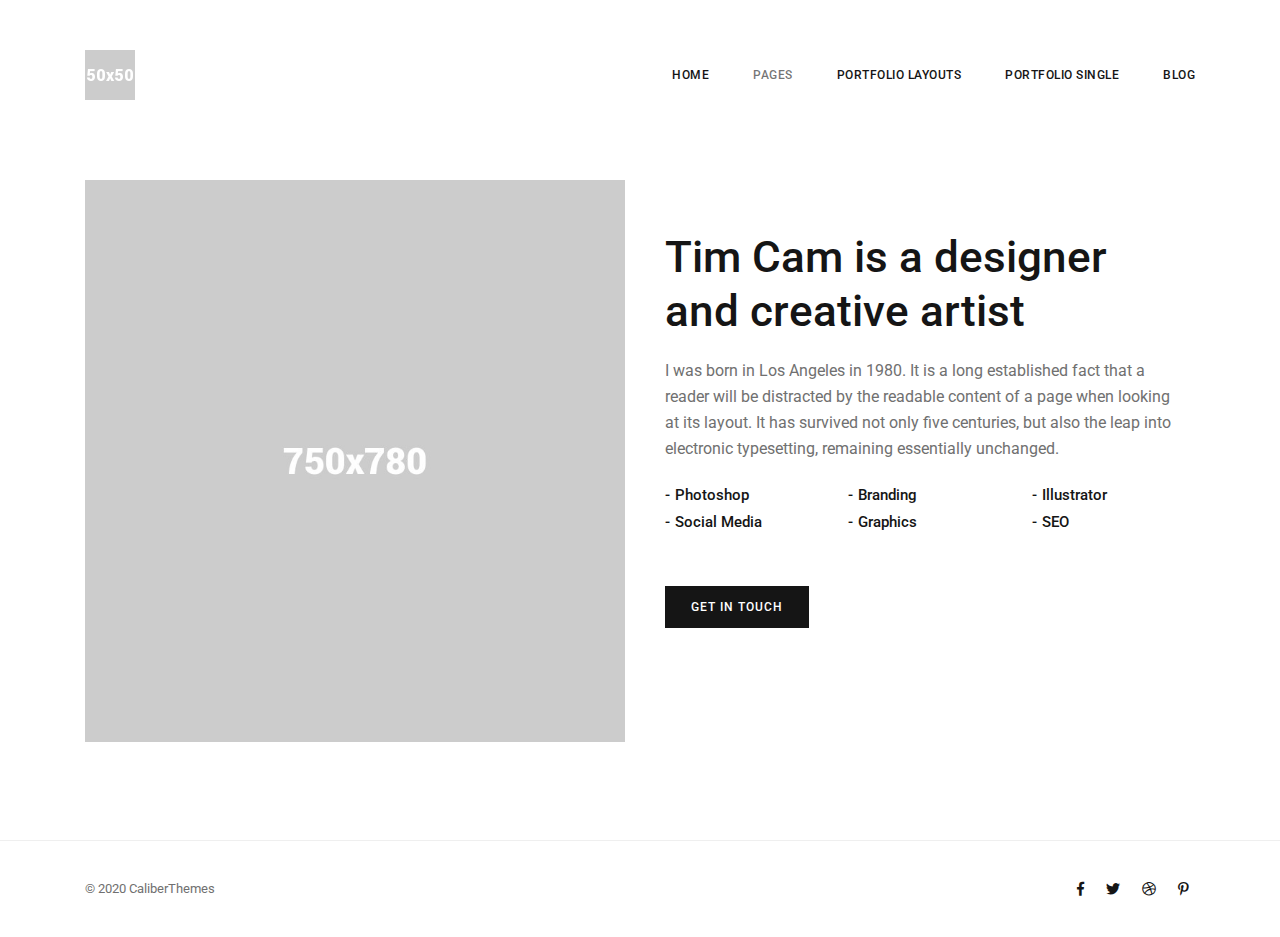
==== about-basic.html @ 98c54aa7 "Add Kraft Theme with sample pages" ====
<!DOCTYPE html>
<html lang="en">
    <head>
        <!-- Document Title -->      
        <title>Kraft | Minimal Portfolio HTML Template</title>

        <!-- Metas -->      
        <meta charset="UTF-8">
        <meta name="viewport" content="width=device-width, initial-scale=1.0">
        <meta name="author" content="CaliberThemes" />

        <!-- Favicon -->      
        <link rel="icon" type="image/png" href="assets/images/favicon.png" />

        <!-- Links -->      
        <link href="https://fonts.googleapis.com/css?family=Roboto:400,500,700&subset=latin,latin-ext" rel="stylesheet" type="text/css" />
        <link rel='stylesheet' id='bootstrap-css'  href='assets/lib/bootstrap/css/bootstrap.min.css' type='text/css' media='all' />
        <link rel='stylesheet' id='font-awesome-css'  href='assets/css/icons/font-awesome.min.css' type='text/css' media='all' />       
        <link rel='stylesheet' id='swiper-css' href='assets/lib/swiper/css/swiper.min.css' type='text/css' media='all' />
        <link rel='stylesheet' id='cubeportfolio-css'  href='assets/lib/cubeportfolio/css/cubeportfolio.min.css' type='text/css' media='all' />          

        <link rel='stylesheet' id='main-css'  href='style.css' type='text/css' media='all' />

    </head>
    <body>

        <!-- Page Wrapper -->
        <div id="page" class="site">
            <header id="masthead" class="site-header standard sticky" role="banner">		
                <div class="container">
                    <div id="site-branding">			
                        <a class="logo-brand" href="index-basic.html">
                            <img class="logo" src="assets/images/logo/logo.png" alt="Logo">					                            
                            <img class="retina-logo" src="assets/images/logo/logo2x.png" alt="Retina Logo">					                            
                        </a>	
                    </div><!-- .site-branding -->
                    <span id="ham-trigger-wrap">
                        <span class="ham-trigger">
                            <span></span>                            
                        </span>                            
                    </span>
                    <nav id="site-navigation" class="main-navigation" role="navigation" aria-label="Top Menu">
                        <ul id="top-menu" class="menu">
                            <li class="has-children"><a href="#">Home</a>
                                <ul class="sub-menu">
                                    <li><a href="index-basic.html">Basic</a></li>
                                    <li><a href="index-clean.html">Clean</a></li>
                                    <li><a href="index-centered-menu.html">Centered Menu</a></li>
                                    <li><a href="index-fullwidth-slider.html">Fullwidth Slider</a></li>
                                    <li><a href="index-fullwidth-showcase.html">Fullwidth Showcase</a></li>
                                    <li><a href="index-hero-image.html">Hero Image</a></li>
                                    <li><a href="index-hamburger-menu.html">Hamburger Menu</a></li>
                                    <li><a href="index-single-row.html">Single Row</a></li>
                                    <li><a href="index-single-slider.html">Slider Single</a></li>
                                    <li><a href="index-multiple-slider.html">Slider Multiple</a></li>
                                    <li><a href="index-split-slider.html">Split Slider</a></li>
                                    <li><a href="index-left-sidebar-menu.html">Sidebar Menu</a></li>
                                    <li><a href="index-zigzag-listing.html">Zigzag Listing</a></li>
                                </ul>
                            </li>
                            <li class="has-children current-menu-parent"><a href="#">Pages</a>
                                <ul class="sub-menu">
                                    <li class="has-children"><a href="#">About</a>
                                        <ul class="sub-menu">
                                            <li class="current-menu-item"><a href="about-basic.html">About Basic</a></li>
                                            <li><a href="about-extended.html">About Extended</a></li>
                                            <li><a href="about-us.html">About Us</a></li>
                                        </ul>
                                    </li>
                                    <li class="has-children"><a href="#">Services</a>
                                        <ul class="sub-menu">
                                            <li><a href="service-grid.html">Service Grid</a></li>
                                            <li><a href="service-list.html">Service List</a></li>
                                        </ul>
                                    </li>
                                    <li><a href="contact.html">Contact</a></li>
                                </ul>
                            </li>
                            <li class="has-children"><a href="#">Portfolio Layouts</a>
                                <ul class="sub-menu">
                                    <li class="has-children"><a href="#">Grid</a>
                                        <ul class="sub-menu">
                                            <li><a href="portfolio-2-grid.html">Grid 2 Column</a></li>
                                            <li><a href="portfolio-3-grid.html">Grid 3 Column</a></li>
                                            <li><a href="portfolio-4-grid.html">Grid 4 Column</a></li>
                                        </ul>
                                    </li>
                                    <li class="has-children"><a href="#">Masonry</a>
                                        <ul class="sub-menu">
                                            <li><a href="portfolio-2-masonry.html">Masonry 2 Column</a></li>
                                            <li><a href="portfolio-3-masonry.html">Masonry 3 Column</a></li>
                                            <li><a href="portfolio-4-masonry.html">Masonry 4 Column</a></li>
                                        </ul>
                                    </li>
                                    <li><a href="portfolio-mosaic.html">Mosaic</a></li>
                                    <li><a href="portfolio-load-more-click.html">Loadmore Button</a></li>
                                    <li><a href="portfolio-load-more-auto.html">Loadmore Auto</a></li>
                                </ul>
                            </li>
                            <li class="has-children"><a href="#">Portfolio Single</a>
                                <ul class="sub-menu">
                                    <li class="has-children"><a href="#">Images</a>
                                        <ul class="sub-menu">
                                            <li><a href="portfolio-single-stack.html">Stack Images</a></li>
                                            <li><a href="portfolio-single-hero-stack.html">Hero Image</a></li>
                                            <li><a href="portfolio-single-hero-alt.html">Hero Image Alt</a></li>
                                        </ul>
                                    </li>
                                    <li class="has-children"><a href="#">Sliders</a>
                                        <ul class="sub-menu">
                                            <li><a href="portfolio-single-small-slider.html">Small Slider</a></li>
                                            <li><a href="portfolio-single-wide-slider.html">Wide Slider</a></li>
                                            <li><a href="portfolio-single-hero-slider.html">Hero Slider</a></li>
                                            <li><a href="portfolio-single-hero-multi-slider.html">Hero Multislider</a></li>
                                        </ul>
                                    </li>
                                    <li class="has-children"><a href="#">Videos</a>
                                        <ul class="sub-menu">
                                            <li><a href="portfolio-single-small-videos.html">Small Video</a></li>
<li><a href="portfolio-single-big-videos.html">Big Video</a></li>
                                            
                                        </ul>
                                    </li>
                                    <li class="has-children"><a href="#">Gallery</a>
                                        <ul class="sub-menu">
                                            <li><a href="portfolio-single-small-gallery.html">Small Gallery</a></li>
                                            <li><a href="portfolio-single-small-gallery-alt.html">Small Gallery Alt</a></li>
                                            <li><a href="portfolio-single-image-gallery.html">Image Gallery</a></li>
                                            <li><a href="portfolio-single-wide-gallery.html">Wide Gallery</a></li>
                                            <li><a href="portfolio-single-hero-gallery.html">Hero Gallery</a></li>
                                        </ul>
                                    </li>
                                    <li><a href="portfolio-single-before-after.html">Before After</a></li>
                                    <li><a href="portfolio-single-multiple-media.html">Mixed Media</a></li>
                                </ul>
                            </li>
                            <li class="has-children"><a href="#">Blog</a>
                                <ul class="sub-menu">
                                    <li><a href="blog-list.html">Blog List</a></li>
                                    <li><a href="blog-classic.html">Blog Classic</a></li>
                                    <li><a href="blog-single-standard.html">Single Standard</a></li>
                                    <li><a href="blog-single-slider.html">Single Slider</a></li>
                                    <li><a href="blog-single-video.html">Single Video</a></li>
                                    <li><a href="blog-single-fullwidth.html">Single Full Width</a></li>                       
                                </ul>
                            </li>
                        </ul>	
                    </nav>                            
                </div><!-- .wrap -->		
            </header><!-- #masthead -->

            <div class="site-content-contain">
                <div id="content" class="site-content">                    
                    <div id="primary" class="content-area">
                        <main id="main" class="site-main" role="main">
                            <article class="page">                                
                                <div class="entry-content">

                                    <div class="container">
                                        <div class="row">                                    
                                            <div class="d-none d-lg-block d-xl-block">                                                                     
                                                <div class="empty-space-30"></div>
                                            </div>                                           
                                        </div>

                                        <div class="row m-b-90">                                    
                                            <div class="col-sm-12 col-lg-6 "> 
                                                <div class="single-image">
                                                    <figure class="figure">
                                                        <img src="assets/images/other/about-me-6-min.jpg" class="figure-img img-fluid" alt="About Me">                                                
                                                    </figure>
                                                </div>                                           
                                            </div>                                                                            

                                            <div class="col-sm-12 col-lg-6 p-x-25 m-t-50"> 
                                                <div class="heading-block text-left">
                                                    <h1 class="block-size-1 sub-size">
                                                        Tim Cam is a designer and creative artist
                                                    </h1>
                                                </div>
                                                <div class="text-block text-left mb-35">
                                                    <p>
                                                        I was born in Los Angeles in 1980. It is a long established fact that a reader will be distracted by the readable content of a page when looking at its layout. It has survived not only five centuries, but also the leap into electronic typesetting, remaining essentially unchanged.
                                                    </p>
                                                </div>

                                                <div class="row">                                    
                                                    <div class="col-sm-4">
                                                        <ul class="hyphen-text">
                                                            <li>Photoshop</li>
                                                            <li>Social Media</li>
                                                        </ul>
                                                    </div> 
                                                    <div class="col-sm-4">
                                                        <ul class="hyphen-text">
                                                            <li>Branding</li>
                                                            <li>Graphics</li>
                                                        </ul>
                                                    </div> 
                                                    <div class="col-sm-4">
                                                        <ul class="hyphen-text">
                                                            <li>Illustrator</li>
                                                            <li>SEO</li>
                                                        </ul>
                                                    </div> 
                                                </div>    

                                                <div class="btn-container solid m-t-50">
                                                    <a href="#" role="button" title="GET IN TOUCH">GET IN TOUCH</a>
                                                </div>

                                            </div>                                                                            
                                        </div>                                
                                    </div>

                                </div>
                            </article>        
                        </main><!-- #main -->
                    </div><!-- #primary -->                                

                    <a id="gotoTop" href="#" class="scroll-top-link" data-easing="easeOutQuad" data-speed="700" ><i class="fa fa-angle-up"></i></a>

                </div><!-- #content -->

                <footer id="footer" class="site-footer standard" role="contentinfo">
                    <div class="container">
                        <div class="site-info">			
                            <p class="copyright">
                                © 2020 CaliberThemes	
                            </p>
                        </div>    
                        <nav class="footer-socials" role="navigation" aria-label="Footer Social Links Menu">                           
                            <ul id="social-media-footer" class="social-links-menu">
                                <li><a href="#"><i class="fab fa-facebook-f"></i></a></li>
                                <li><a href="#"><i class="fab fa-twitter"></i></a></li>
                                <li><a href="#"><i class="fab fa-dribbble"></i></a></li>
                                <li><a href="#"><i class="fab fa-pinterest-p"></i></a></li>  
                            </ul>
                        </nav>                        
                    </div>            
                </footer>
            </div> <!-- .site-content-contain -->        
        </div>    
        <!-- Page Wrapper Ends -->

        <!--  Scripts -->
        <script type='text/javascript' src='assets/js/vendor/jquery-1.12.4.min.js'></script>
        <script type='text/javascript' src='assets/js/vendor/TweenMax.min.js'></script>        
        <script type='text/javascript' src='assets/js/vendor/headsup.min.js'></script>        
        <script type='text/javascript' src='assets/js/vendor/jquery.easing.min.1.3.js'></script>        
        <script type='text/javascript' src='assets/lib/cubeportfolio/js/jquery.cubeportfolio.min.js'></script>
        <script type='text/javascript' src='assets/lib/swiper/js/swiper.min.js'></script>        

        <script type='text/javascript' src='assets/js/main.js'></script>       
        <!--  Scripts Ends -->
    </body>
</html>
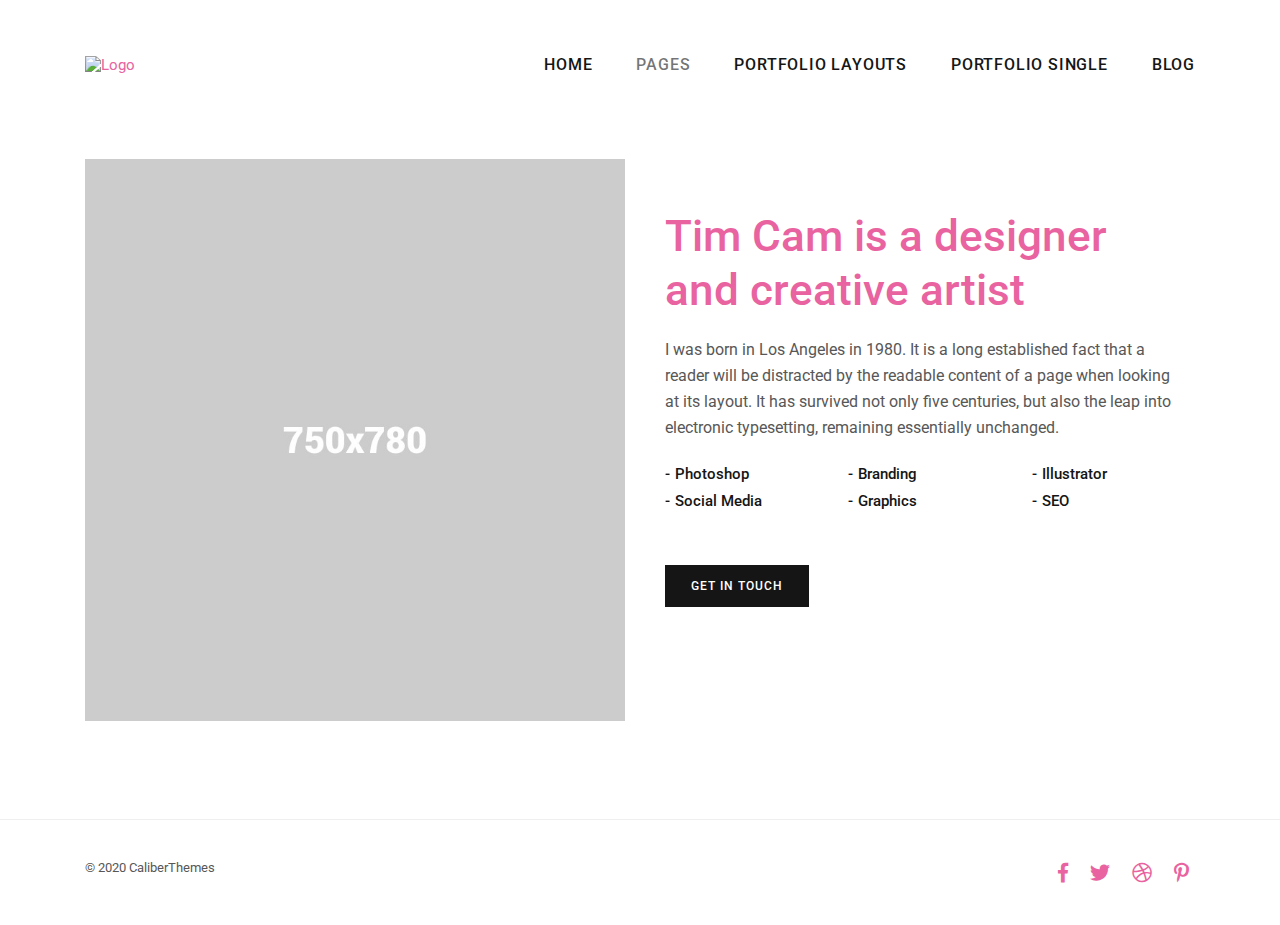
==== commit cde05695: "About page update with the header etc etc" ====
--- a/about-basic.html
+++ b/about-basic.html
@@ -1,257 +1,305 @@
 <!DOCTYPE html>
 <html lang="en">
-    <head>
-        <!-- Document Title -->      
-        <title>Kraft | Minimal Portfolio HTML Template</title>
-
-        <!-- Metas -->      
-        <meta charset="UTF-8">
-        <meta name="viewport" content="width=device-width, initial-scale=1.0">
-        <meta name="author" content="CaliberThemes" />
-
-        <!-- Favicon -->      
-        <link rel="icon" type="image/png" href="assets/images/favicon.png" />
-
-        <!-- Links -->      
-        <link href="https://fonts.googleapis.com/css?family=Roboto:400,500,700&subset=latin,latin-ext" rel="stylesheet" type="text/css" />
-        <link rel='stylesheet' id='bootstrap-css'  href='assets/lib/bootstrap/css/bootstrap.min.css' type='text/css' media='all' />
-        <link rel='stylesheet' id='font-awesome-css'  href='assets/css/icons/font-awesome.min.css' type='text/css' media='all' />       
-        <link rel='stylesheet' id='swiper-css' href='assets/lib/swiper/css/swiper.min.css' type='text/css' media='all' />
-        <link rel='stylesheet' id='cubeportfolio-css'  href='assets/lib/cubeportfolio/css/cubeportfolio.min.css' type='text/css' media='all' />          
-
-        <link rel='stylesheet' id='main-css'  href='style.css' type='text/css' media='all' />
-
-    </head>
-    <body>
-
-        <!-- Page Wrapper -->
-        <div id="page" class="site">
-            <header id="masthead" class="site-header standard sticky" role="banner">		
-                <div class="container">
-                    <div id="site-branding">			
-                        <a class="logo-brand" href="index-basic.html">
-                            <img class="logo" src="assets/images/logo/logo.png" alt="Logo">					                            
-                            <img class="retina-logo" src="assets/images/logo/logo2x.png" alt="Retina Logo">					                            
-                        </a>	
-                    </div><!-- .site-branding -->
-                    <span id="ham-trigger-wrap">
-                        <span class="ham-trigger">
-                            <span></span>                            
-                        </span>                            
-                    </span>
-                    <nav id="site-navigation" class="main-navigation" role="navigation" aria-label="Top Menu">
-                        <ul id="top-menu" class="menu">
-                            <li class="has-children"><a href="#">Home</a>
-                                <ul class="sub-menu">
-                                    <li><a href="index-basic.html">Basic</a></li>
-                                    <li><a href="index-clean.html">Clean</a></li>
-                                    <li><a href="index-centered-menu.html">Centered Menu</a></li>
-                                    <li><a href="index-fullwidth-slider.html">Fullwidth Slider</a></li>
-                                    <li><a href="index-fullwidth-showcase.html">Fullwidth Showcase</a></li>
-                                    <li><a href="index-hero-image.html">Hero Image</a></li>
-                                    <li><a href="index-hamburger-menu.html">Hamburger Menu</a></li>
-                                    <li><a href="index-single-row.html">Single Row</a></li>
-                                    <li><a href="index-single-slider.html">Slider Single</a></li>
-                                    <li><a href="index-multiple-slider.html">Slider Multiple</a></li>
-                                    <li><a href="index-split-slider.html">Split Slider</a></li>
-                                    <li><a href="index-left-sidebar-menu.html">Sidebar Menu</a></li>
-                                    <li><a href="index-zigzag-listing.html">Zigzag Listing</a></li>
-                                </ul>
-                            </li>
-                            <li class="has-children current-menu-parent"><a href="#">Pages</a>
-                                <ul class="sub-menu">
-                                    <li class="has-children"><a href="#">About</a>
-                                        <ul class="sub-menu">
-                                            <li class="current-menu-item"><a href="about-basic.html">About Basic</a></li>
-                                            <li><a href="about-extended.html">About Extended</a></li>
-                                            <li><a href="about-us.html">About Us</a></li>
-                                        </ul>
-                                    </li>
-                                    <li class="has-children"><a href="#">Services</a>
-                                        <ul class="sub-menu">
-                                            <li><a href="service-grid.html">Service Grid</a></li>
-                                            <li><a href="service-list.html">Service List</a></li>
-                                        </ul>
-                                    </li>
-                                    <li><a href="contact.html">Contact</a></li>
-                                </ul>
-                            </li>
-                            <li class="has-children"><a href="#">Portfolio Layouts</a>
-                                <ul class="sub-menu">
-                                    <li class="has-children"><a href="#">Grid</a>
-                                        <ul class="sub-menu">
-                                            <li><a href="portfolio-2-grid.html">Grid 2 Column</a></li>
-                                            <li><a href="portfolio-3-grid.html">Grid 3 Column</a></li>
-                                            <li><a href="portfolio-4-grid.html">Grid 4 Column</a></li>
-                                        </ul>
-                                    </li>
-                                    <li class="has-children"><a href="#">Masonry</a>
-                                        <ul class="sub-menu">
-                                            <li><a href="portfolio-2-masonry.html">Masonry 2 Column</a></li>
-                                            <li><a href="portfolio-3-masonry.html">Masonry 3 Column</a></li>
-                                            <li><a href="portfolio-4-masonry.html">Masonry 4 Column</a></li>
-                                        </ul>
-                                    </li>
-                                    <li><a href="portfolio-mosaic.html">Mosaic</a></li>
-                                    <li><a href="portfolio-load-more-click.html">Loadmore Button</a></li>
-                                    <li><a href="portfolio-load-more-auto.html">Loadmore Auto</a></li>
-                                </ul>
-                            </li>
-                            <li class="has-children"><a href="#">Portfolio Single</a>
-                                <ul class="sub-menu">
-                                    <li class="has-children"><a href="#">Images</a>
-                                        <ul class="sub-menu">
-                                            <li><a href="portfolio-single-stack.html">Stack Images</a></li>
-                                            <li><a href="portfolio-single-hero-stack.html">Hero Image</a></li>
-                                            <li><a href="portfolio-single-hero-alt.html">Hero Image Alt</a></li>
-                                        </ul>
-                                    </li>
-                                    <li class="has-children"><a href="#">Sliders</a>
-                                        <ul class="sub-menu">
-                                            <li><a href="portfolio-single-small-slider.html">Small Slider</a></li>
-                                            <li><a href="portfolio-single-wide-slider.html">Wide Slider</a></li>
-                                            <li><a href="portfolio-single-hero-slider.html">Hero Slider</a></li>
-                                            <li><a href="portfolio-single-hero-multi-slider.html">Hero Multislider</a></li>
-                                        </ul>
-                                    </li>
-                                    <li class="has-children"><a href="#">Videos</a>
-                                        <ul class="sub-menu">
-                                            <li><a href="portfolio-single-small-videos.html">Small Video</a></li>
-<li><a href="portfolio-single-big-videos.html">Big Video</a></li>
-                                            
-                                        </ul>
-                                    </li>
-                                    <li class="has-children"><a href="#">Gallery</a>
-                                        <ul class="sub-menu">
-                                            <li><a href="portfolio-single-small-gallery.html">Small Gallery</a></li>
-                                            <li><a href="portfolio-single-small-gallery-alt.html">Small Gallery Alt</a></li>
-                                            <li><a href="portfolio-single-image-gallery.html">Image Gallery</a></li>
-                                            <li><a href="portfolio-single-wide-gallery.html">Wide Gallery</a></li>
-                                            <li><a href="portfolio-single-hero-gallery.html">Hero Gallery</a></li>
-                                        </ul>
-                                    </li>
-                                    <li><a href="portfolio-single-before-after.html">Before After</a></li>
-                                    <li><a href="portfolio-single-multiple-media.html">Mixed Media</a></li>
-                                </ul>
-                            </li>
-                            <li class="has-children"><a href="#">Blog</a>
-                                <ul class="sub-menu">
-                                    <li><a href="blog-list.html">Blog List</a></li>
-                                    <li><a href="blog-classic.html">Blog Classic</a></li>
-                                    <li><a href="blog-single-standard.html">Single Standard</a></li>
-                                    <li><a href="blog-single-slider.html">Single Slider</a></li>
-                                    <li><a href="blog-single-video.html">Single Video</a></li>
-                                    <li><a href="blog-single-fullwidth.html">Single Full Width</a></li>                       
-                                </ul>
-                            </li>
-                        </ul>	
-                    </nav>                            
-                </div><!-- .wrap -->		
-            </header><!-- #masthead -->
-
-            <div class="site-content-contain">
-                <div id="content" class="site-content">                    
-                    <div id="primary" class="content-area">
-                        <main id="main" class="site-main" role="main">
-                            <article class="page">                                
-                                <div class="entry-content">
-
-                                    <div class="container">
-                                        <div class="row">                                    
-                                            <div class="d-none d-lg-block d-xl-block">                                                                     
-                                                <div class="empty-space-30"></div>
-                                            </div>                                           
-                                        </div>
-
-                                        <div class="row m-b-90">                                    
-                                            <div class="col-sm-12 col-lg-6 "> 
-                                                <div class="single-image">
-                                                    <figure class="figure">
-                                                        <img src="assets/images/other/about-me-6-min.jpg" class="figure-img img-fluid" alt="About Me">                                                
-                                                    </figure>
-                                                </div>                                           
-                                            </div>                                                                            
-
-                                            <div class="col-sm-12 col-lg-6 p-x-25 m-t-50"> 
-                                                <div class="heading-block text-left">
-                                                    <h1 class="block-size-1 sub-size">
-                                                        Tim Cam is a designer and creative artist
-                                                    </h1>
-                                                </div>
-                                                <div class="text-block text-left mb-35">
-                                                    <p>
-                                                        I was born in Los Angeles in 1980. It is a long established fact that a reader will be distracted by the readable content of a page when looking at its layout. It has survived not only five centuries, but also the leap into electronic typesetting, remaining essentially unchanged.
-                                                    </p>
-                                                </div>
-
-                                                <div class="row">                                    
-                                                    <div class="col-sm-4">
-                                                        <ul class="hyphen-text">
-                                                            <li>Photoshop</li>
-                                                            <li>Social Media</li>
-                                                        </ul>
-                                                    </div> 
-                                                    <div class="col-sm-4">
-                                                        <ul class="hyphen-text">
-                                                            <li>Branding</li>
-                                                            <li>Graphics</li>
-                                                        </ul>
-                                                    </div> 
-                                                    <div class="col-sm-4">
-                                                        <ul class="hyphen-text">
-                                                            <li>Illustrator</li>
-                                                            <li>SEO</li>
-                                                        </ul>
-                                                    </div> 
-                                                </div>    
-
-                                                <div class="btn-container solid m-t-50">
-                                                    <a href="#" role="button" title="GET IN TOUCH">GET IN TOUCH</a>
-                                                </div>
-
-                                            </div>                                                                            
-                                        </div>                                
-                                    </div>
-
-                                </div>
-                            </article>        
-                        </main><!-- #main -->
-                    </div><!-- #primary -->                                
-
-                    <a id="gotoTop" href="#" class="scroll-top-link" data-easing="easeOutQuad" data-speed="700" ><i class="fa fa-angle-up"></i></a>
-
-                </div><!-- #content -->
-
-                <footer id="footer" class="site-footer standard" role="contentinfo">
-                    <div class="container">
-                        <div class="site-info">			
-                            <p class="copyright">
-                                © 2020 CaliberThemes	
-                            </p>
-                        </div>    
-                        <nav class="footer-socials" role="navigation" aria-label="Footer Social Links Menu">                           
-                            <ul id="social-media-footer" class="social-links-menu">
-                                <li><a href="#"><i class="fab fa-facebook-f"></i></a></li>
-                                <li><a href="#"><i class="fab fa-twitter"></i></a></li>
-                                <li><a href="#"><i class="fab fa-dribbble"></i></a></li>
-                                <li><a href="#"><i class="fab fa-pinterest-p"></i></a></li>  
+  <head>
+    <!-- Document Title -->
+    <title>Kraft | Minimal Portfolio HTML Template</title>
+
+    <!-- Metas -->
+    <meta charset="UTF-8" />
+    <meta name="viewport" content="width=device-width, initial-scale=1.0" />
+    <meta name="author" content="CaliberThemes" />
+
+    <!-- Favicon -->
+    <link rel="icon" type="image/png" href="assets/images/favicon.png" />
+
+    <!-- Links -->
+    <link
+      href="https://fonts.googleapis.com/css?family=Roboto:400,500,700&subset=latin,latin-ext"
+      rel="stylesheet"
+      type="text/css"
+    />
+    <link
+      rel="stylesheet"
+      id="bootstrap-css"
+      href="assets/lib/bootstrap/css/bootstrap.min.css"
+      type="text/css"
+      media="all"
+    />
+    <link
+      rel="stylesheet"
+      id="font-awesome-css"
+      href="assets/css/icons/font-awesome.min.css"
+      type="text/css"
+      media="all"
+    />
+    <link rel="stylesheet" id="swiper-css" href="assets/lib/swiper/css/swiper.min.css" type="text/css" media="all" />
+    <link
+      rel="stylesheet"
+      id="cubeportfolio-css"
+      href="assets/lib/cubeportfolio/css/cubeportfolio.min.css"
+      type="text/css"
+      media="all"
+    />
+
+    <link rel="stylesheet" id="main-css" href="style.css" type="text/css" media="all" />
+  </head>
+  <body>
+    <!-- Page Wrapper -->
+    <div id="page" class="site">
+      <header id="masthead" class="site-header standard sticky" role="banner">
+        <div class="container">
+          <div id="site-branding">
+            <a class="logo-brand" href="index-basic.html">
+              <img class="logo" src="assets/images/logo/logo.png" alt="Logo" />
+              <img class="retina-logo" src="assets/images/logo/logo2x.png" alt="Retina Logo" />
+            </a>
+          </div>
+          <!-- .site-branding -->
+          <span id="ham-trigger-wrap">
+            <span class="ham-trigger">
+              <span></span>
+            </span>
+          </span>
+          <nav id="site-navigation" class="main-navigation" role="navigation" aria-label="Top Menu">
+            <ul id="top-menu" class="menu">
+              <li class="has-children">
+                <a href="#">Home</a>
+                <ul class="sub-menu">
+                  <li><a href="index-basic.html">Basic</a></li>
+                  <li><a href="index-clean.html">Clean</a></li>
+                  <li><a href="index-centered-menu.html">Centered Menu</a></li>
+                  <li><a href="index-fullwidth-slider.html">Fullwidth Slider</a></li>
+                  <li><a href="index-fullwidth-showcase.html">Fullwidth Showcase</a></li>
+                  <li><a href="index-hero-image.html">Hero Image</a></li>
+                  <li><a href="index-hamburger-menu.html">Hamburger Menu</a></li>
+                  <li><a href="index-single-row.html">Single Row</a></li>
+                  <li><a href="index-single-slider.html">Slider Single</a></li>
+                  <li><a href="index-multiple-slider.html">Slider Multiple</a></li>
+                  <li><a href="index-split-slider.html">Split Slider</a></li>
+                  <li><a href="index-left-sidebar-menu.html">Sidebar Menu</a></li>
+                  <li><a href="index-zigzag-listing.html">Zigzag Listing</a></li>
+                </ul>
+              </li>
+              <li class="has-children current-menu-parent">
+                <a href="#">Pages</a>
+                <ul class="sub-menu">
+                  <li class="has-children">
+                    <a href="#">About</a>
+                    <ul class="sub-menu">
+                      <li class="current-menu-item"><a href="about-basic.html">About Basic</a></li>
+                      <li><a href="about-extended.html">About Extended</a></li>
+                      <li><a href="about-us.html">About Us</a></li>
+                    </ul>
+                  </li>
+                  <li class="has-children">
+                    <a href="#">Services</a>
+                    <ul class="sub-menu">
+                      <li><a href="service-grid.html">Service Grid</a></li>
+                      <li><a href="service-list.html">Service List</a></li>
+                    </ul>
+                  </li>
+                  <li><a href="contact.html">Contact</a></li>
+                </ul>
+              </li>
+              <li class="has-children">
+                <a href="#">Portfolio Layouts</a>
+                <ul class="sub-menu">
+                  <li class="has-children">
+                    <a href="#">Grid</a>
+                    <ul class="sub-menu">
+                      <li><a href="portfolio-2-grid.html">Grid 2 Column</a></li>
+                      <li><a href="portfolio-3-grid.html">Grid 3 Column</a></li>
+                      <li><a href="portfolio-4-grid.html">Grid 4 Column</a></li>
+                    </ul>
+                  </li>
+                  <li class="has-children">
+                    <a href="#">Masonry</a>
+                    <ul class="sub-menu">
+                      <li><a href="portfolio-2-masonry.html">Masonry 2 Column</a></li>
+                      <li><a href="portfolio-3-masonry.html">Masonry 3 Column</a></li>
+                      <li><a href="portfolio-4-masonry.html">Masonry 4 Column</a></li>
+                    </ul>
+                  </li>
+                  <li><a href="portfolio-mosaic.html">Mosaic</a></li>
+                  <li><a href="portfolio-load-more-click.html">Loadmore Button</a></li>
+                  <li><a href="portfolio-load-more-auto.html">Loadmore Auto</a></li>
+                </ul>
+              </li>
+              <li class="has-children">
+                <a href="#">Portfolio Single</a>
+                <ul class="sub-menu">
+                  <li class="has-children">
+                    <a href="#">Images</a>
+                    <ul class="sub-menu">
+                      <li><a href="portfolio-single-stack.html">Stack Images</a></li>
+                      <li><a href="portfolio-single-hero-stack.html">Hero Image</a></li>
+                      <li><a href="portfolio-single-hero-alt.html">Hero Image Alt</a></li>
+                    </ul>
+                  </li>
+                  <li class="has-children">
+                    <a href="#">Sliders</a>
+                    <ul class="sub-menu">
+                      <li><a href="portfolio-single-small-slider.html">Small Slider</a></li>
+                      <li><a href="portfolio-single-wide-slider.html">Wide Slider</a></li>
+                      <li><a href="portfolio-single-hero-slider.html">Hero Slider</a></li>
+                      <li><a href="portfolio-single-hero-multi-slider.html">Hero Multislider</a></li>
+                    </ul>
+                  </li>
+                  <li class="has-children">
+                    <a href="#">Videos</a>
+                    <ul class="sub-menu">
+                      <li><a href="portfolio-single-small-videos.html">Small Video</a></li>
+                      <li><a href="portfolio-single-big-videos.html">Big Video</a></li>
+                    </ul>
+                  </li>
+                  <li class="has-children">
+                    <a href="#">Gallery</a>
+                    <ul class="sub-menu">
+                      <li><a href="portfolio-single-small-gallery.html">Small Gallery</a></li>
+                      <li><a href="portfolio-single-small-gallery-alt.html">Small Gallery Alt</a></li>
+                      <li><a href="portfolio-single-image-gallery.html">Image Gallery</a></li>
+                      <li><a href="portfolio-single-wide-gallery.html">Wide Gallery</a></li>
+                      <li><a href="portfolio-single-hero-gallery.html">Hero Gallery</a></li>
+                    </ul>
+                  </li>
+                  <li><a href="portfolio-single-before-after.html">Before After</a></li>
+                  <li><a href="portfolio-single-multiple-media.html">Mixed Media</a></li>
+                </ul>
+              </li>
+              <li class="has-children">
+                <a href="#">Blog</a>
+                <ul class="sub-menu">
+                  <li><a href="blog-list.html">Blog List</a></li>
+                  <li><a href="blog-classic.html">Blog Classic</a></li>
+                  <li><a href="blog-single-standard.html">Single Standard</a></li>
+                  <li><a href="blog-single-slider.html">Single Slider</a></li>
+                  <li><a href="blog-single-video.html">Single Video</a></li>
+                  <li><a href="blog-single-fullwidth.html">Single Full Width</a></li>
+                </ul>
+              </li>
+            </ul>
+          </nav>
+        </div>
+        <!-- .wrap -->
+      </header>
+      <!-- #masthead -->
+
+      <div class="site-content-contain">
+        <div id="content" class="site-content">
+          <div id="primary" class="content-area">
+            <main id="main" class="site-main" role="main">
+              <article class="page">
+                <div class="entry-content">
+                  <div class="container">
+                    <div class="row">
+                      <div class="d-none d-lg-block d-xl-block">
+                        <div class="empty-space-30"></div>
+                      </div>
+                    </div>
+
+                    <div class="row m-b-90">
+                      <div class="col-sm-12 col-lg-6">
+                        <div class="single-image">
+                          <figure class="figure">
+                            <img
+                              src="assets/images/other/about-me-6-min.jpg"
+                              class="figure-img img-fluid"
+                              alt="About Me"
+                            />
+                          </figure>
+                        </div>
+                      </div>
+
+                      <div class="col-sm-12 col-lg-6 p-x-25 m-t-50">
+                        <div class="heading-block text-left">
+                          <h1 class="block-size-1 sub-size">Tim Cam is a designer and creative artist</h1>
+                        </div>
+                        <div class="text-block text-left mb-35">
+                          <p>
+                            I was born in Los Angeles in 1980. It is a long established fact that a reader will be
+                            distracted by the readable content of a page when looking at its layout. It has survived not
+                            only five centuries, but also the leap into electronic typesetting, remaining essentially
+                            unchanged.
+                          </p>
+                        </div>
+
+                        <div class="row">
+                          <div class="col-sm-4">
+                            <ul class="hyphen-text">
+                              <li>Photoshop</li>
+                              <li>Social Media</li>
                             </ul>
-                        </nav>                        
-                    </div>            
-                </footer>
-            </div> <!-- .site-content-contain -->        
-        </div>    
-        <!-- Page Wrapper Ends -->
-
-        <!--  Scripts -->
-        <script type='text/javascript' src='assets/js/vendor/jquery-1.12.4.min.js'></script>
-        <script type='text/javascript' src='assets/js/vendor/TweenMax.min.js'></script>        
-        <script type='text/javascript' src='assets/js/vendor/headsup.min.js'></script>        
-        <script type='text/javascript' src='assets/js/vendor/jquery.easing.min.1.3.js'></script>        
-        <script type='text/javascript' src='assets/lib/cubeportfolio/js/jquery.cubeportfolio.min.js'></script>
-        <script type='text/javascript' src='assets/lib/swiper/js/swiper.min.js'></script>        
-
-        <script type='text/javascript' src='assets/js/main.js'></script>       
-        <!--  Scripts Ends -->
-    </body>
+                          </div>
+                          <div class="col-sm-4">
+                            <ul class="hyphen-text">
+                              <li>Branding</li>
+                              <li>Graphics</li>
+                            </ul>
+                          </div>
+                          <div class="col-sm-4">
+                            <ul class="hyphen-text">
+                              <li>Illustrator</li>
+                              <li>SEO</li>
+                            </ul>
+                          </div>
+                        </div>
+
+                        <div class="btn-container solid m-t-50">
+                          <a href="#" role="button" title="GET IN TOUCH">GET IN TOUCH</a>
+                        </div>
+                      </div>
+                    </div>
+                  </div>
+                </div>
+              </article>
+            </main>
+            <!-- #main -->
+          </div>
+          <!-- #primary -->
+
+          <a id="gotoTop" href="#" class="scroll-top-link" data-easing="easeOutQuad" data-speed="700">
+            <i class="fa fa-angle-up"></i>
+          </a>
+        </div>
+        <!-- #content -->
+
+        <footer id="footer" class="site-footer standard" role="contentinfo">
+          <div class="container">
+            <div class="site-info">
+              <p class="copyright">© 2020 CaliberThemes</p>
+            </div>
+            <nav class="footer-socials" role="navigation" aria-label="Footer Social Links Menu">
+              <ul id="social-media-footer" class="social-links-menu">
+                <li>
+                  <a href="#"><i class="fab fa-facebook-f"></i></a>
+                </li>
+                <li>
+                  <a href="#"><i class="fab fa-twitter"></i></a>
+                </li>
+                <li>
+                  <a href="#"><i class="fab fa-dribbble"></i></a>
+                </li>
+                <li>
+                  <a href="#"><i class="fab fa-pinterest-p"></i></a>
+                </li>
+              </ul>
+            </nav>
+          </div>
+        </footer>
+      </div>
+      <!-- .site-content-contain -->
+    </div>
+    <!-- Page Wrapper Ends -->
+
+    <!--  Scripts -->
+    <script type="text/javascript" src="assets/js/vendor/jquery-1.12.4.min.js"></script>
+    <script type="text/javascript" src="assets/js/vendor/TweenMax.min.js"></script>
+    <script type="text/javascript" src="assets/js/vendor/headsup.min.js"></script>
+    <script type="text/javascript" src="assets/js/vendor/jquery.easing.min.1.3.js"></script>
+    <script type="text/javascript" src="assets/lib/cubeportfolio/js/jquery.cubeportfolio.min.js"></script>
+    <script type="text/javascript" src="assets/lib/swiper/js/swiper.min.js"></script>
+
+    <script type="text/javascript" src="assets/js/main.js"></script>
+    <!--  Scripts Ends -->
+  </body>
 </html>
--- a/style.css
+++ b/style.css
@@ -15,10 +15,15 @@
   font-size: 15px;
   line-height: 1.8;
   font-weight: 400;
-  color: #707070;
-}
-
-h1, h2, h3, h4, h5, h6 {
+  color: #575757;
+}
+
+h1,
+h2,
+h3,
+h4,
+h5,
+h6 {
   font-weight: 500;
   color: #151515;
   clear: both;
@@ -28,6 +33,7 @@
 
 h1 {
   font-size: 44px;
+  color: #e863a0;
 }
 
 h2 {
@@ -55,20 +61,28 @@
   line-height: 26px;
   margin: 0 0 20px;
   padding: 0;
-  color: #707070;
+  color: #575757;
 }
 
 a {
-  color: #151515;
-  -webkit-transition: color 80ms ease-in;
-  transition: color 80ms ease-in;
+  color: #e863a0;
+  -webkit-transition: color 300ms ease-in;
+  transition: color 300ms ease-in;
+  text-decoration: underline;
 }
 a:hover {
-  color: #151515;
+  color: #ab5798;
   text-decoration: none;
 }
-
-dfn, em, i {
+a:focus {
+  color: #ab5798;
+  text-decoration: none;
+  outline: 1px solid #ab5798;
+}
+
+dfn,
+em,
+i {
   font-style: italic;
 }
 
@@ -116,18 +130,23 @@
   padding: 1.6em;
 }
 
-code, kbd, tt, var {
+code,
+kbd,
+tt,
+var {
   font-family: Monaco, Consolas, "Andale Mono", "DejaVu Sans Mono", monospace;
   font-size: 15px;
   font-size: 0.9375rem;
 }
 
-abbr, acronym {
+abbr,
+acronym {
   border-bottom: 1px dotted #e9e9e9;
   cursor: help;
 }
 
-mark, ins {
+mark,
+ins {
   background: #eee;
   text-decoration: none;
 }
@@ -144,7 +163,8 @@
   color: #151515;
 }
 
-blockquote:before, blockquote:after {
+blockquote:before,
+blockquote:after {
   content: "";
 }
 
@@ -157,7 +177,12 @@
   outline: none;
 }
 
-h1, h2, h3, h4, h5, h6,
+h1,
+h2,
+h3,
+h4,
+h5,
+h6,
 .post .entry-content .link-more .more-link,
 .pagination .page-numbers,
 .post-navigation .nav-links a,
@@ -194,13 +219,17 @@
 .cbp-l-grid-agency-desc,
 input,
 textarea {
-  font-family: 'roboto', sans-serif;
+  font-family: "roboto", sans-serif;
 }
 
 /*--------------------------------------------------------------
 Forms
 --------------------------------------------------------------*/
-button, input, optgroup, select, textarea {
+button,
+input,
+optgroup,
+select,
+textarea {
   font-size: 15px;
   line-height: 1.15;
   margin: 0;
@@ -217,7 +246,21 @@
   margin-bottom: 1em;
 }
 
-input[type="text"], input[type="email"], input[type="url"], input[type="password"], input[type="search"], input[type="number"], input[type="tel"], input[type="range"], input[type="date"], input[type="month"], input[type="week"], input[type="time"], input[type="datetime"], input[type="datetime-local"], input[type="color"] {
+input[type="text"],
+input[type="email"],
+input[type="url"],
+input[type="password"],
+input[type="search"],
+input[type="number"],
+input[type="tel"],
+input[type="range"],
+input[type="date"],
+input[type="month"],
+input[type="week"],
+input[type="time"],
+input[type="datetime"],
+input[type="datetime-local"],
+input[type="color"] {
   color: #151515;
   background: transparent;
   border: 1px solid #e6e6e6;
@@ -244,14 +287,18 @@
   max-width: 100%;
 }
 
-input[type="radio"], input[type="checkbox"] {
+input[type="radio"],
+input[type="checkbox"] {
   margin-right: 0.5em;
 }
-input[type="radio"] + label, input[type="checkbox"] + label {
+input[type="radio"] + label,
+input[type="checkbox"] + label {
   font-weight: 400;
 }
 
-button, input[type="button"], input[type="submit"] {
+button,
+input[type="button"],
+input[type="submit"] {
   background-color: #151515;
   border: 0;
   -webkit-box-shadow: none;
@@ -269,7 +316,9 @@
   -webkit-transition: 80ms ease-in;
   transition: 80ms ease-in;
 }
-button:hover, input[type="button"]:hover, input[type="submit"]:hover {
+button:hover,
+input[type="button"]:hover,
+input[type="submit"]:hover {
   background-color: #151515;
   color: #fff;
 }
@@ -294,7 +343,8 @@
   display: inherit;
   margin-top: 40px;
 }
-.kraftcf-form .contact-form-main + .kraftcf-validation-errors, .kraftcf-form .contact-form-main + .kraftcf-mail-sent-ok {
+.kraftcf-form .contact-form-main + .kraftcf-validation-errors,
+.kraftcf-form .contact-form-main + .kraftcf-mail-sent-ok {
   text-align: center;
 }
 .kraftcf-form .contact-form-fields-wrap {
@@ -304,12 +354,14 @@
 .kraftcf-form .contact-form-fields-wrap {
   margin-bottom: 30px;
 }
-.kraftcf-form .contact-form-fields-wrap:after, .kraftcf-form .contact-form-fields-wrap:before {
+.kraftcf-form .contact-form-fields-wrap:after,
+.kraftcf-form .contact-form-fields-wrap:before {
   content: "";
   display: table;
   table-layout: fixed;
 }
-.kraftcf-form input, .kraftcf-form textarea {
+.kraftcf-form input,
+.kraftcf-form textarea {
   background-color: #fafafa;
 }
 .kraftcf-form > p {
@@ -336,7 +388,8 @@
 .kraftcf-form span.kraftcf-not-valid-tip.validation-error {
   display: block;
 }
-.kraftcf-form div.kraftcf-validation-errors, .kraftcf-form div.kraftcf-acceptance-missing {
+.kraftcf-form div.kraftcf-validation-errors,
+.kraftcf-form div.kraftcf-acceptance-missing {
   display: none;
   border: none;
   color: #e8252e;
@@ -353,7 +406,7 @@
   color: #fff;
 }
 .kraftcf-form .kraftcf-submit:hover {
-  opacity: .9;
+  opacity: 0.9;
 }
 
 div.kraftcf .ajax-loader {
@@ -362,7 +415,8 @@
 }
 
 @media (max-width: 767px) {
-  .left-block, .right-block {
+  .left-block,
+  .right-block {
     padding: 0 !important;
   }
 }
@@ -390,7 +444,7 @@
   left: 0;
   opacity: 0;
   visibility: hidden;
-  transition: all .3s;
+  transition: all 0.3s;
 }
 .page-click-capture.page-overlay {
   opacity: 1;
@@ -417,7 +471,8 @@
 }
 
 /* Placeholder text color -- selectors need to be separate to work. */
-::-webkit-input-placeholder, :-moz-placeholder {
+::-webkit-input-placeholder,
+:-moz-placeholder {
   color: #909090;
 }
 
@@ -636,7 +691,8 @@
 /*--------------------------------------------------------------
 Comments
 --------------------------------------------------------------*/
-#comments, #respond {
+#comments,
+#respond {
   clear: both;
   margin-top: 69px;
 }
@@ -645,7 +701,8 @@
   margin-bottom: 0px;
 }
 
-.comments-title, .comment-reply-title {
+.comments-title,
+.comment-reply-title {
   font-size: 34px;
   font-weight: 500;
   position: relative;
@@ -697,10 +754,12 @@
   padding: 40px 0;
 }
 
-.pingback .comment-body, .trackback .comment-body {
+.pingback .comment-body,
+.trackback .comment-body {
   padding: 10px 0;
 }
-.pingback .comment-body a, .trackback .comment-body a {
+.pingback .comment-body a,
+.trackback .comment-body a {
   text-decoration: none;
 }
 
@@ -715,7 +774,8 @@
 .comment-author a {
   text-decoration: none;
 }
-.comment-author, .comment-author .fn {
+.comment-author,
+.comment-author .fn {
   font-size: 18px;
   font-weight: 500;
   color: #151515;
@@ -755,7 +815,7 @@
   font-weight: 500;
   text-transform: uppercase;
   font-size: 12px;
-  letter-spacing: .4px;
+  letter-spacing: 0.4px;
 }
 
 .comment-content p {
@@ -818,11 +878,16 @@
 .comment-form label {
   display: none;
 }
-.comment-form .comment-form-comment, .comment-form .comment-notes, .comment-form .form-submit, .comment-form .logged-in-as {
+.comment-form .comment-form-comment,
+.comment-form .comment-notes,
+.comment-form .form-submit,
+.comment-form .logged-in-as {
   padding-left: 15px;
   padding-right: 15px;
 }
-.comment-form .comment-form-author, .comment-form .comment-form-email, .comment-form .comment-form-url {
+.comment-form .comment-form-author,
+.comment-form .comment-form-email,
+.comment-form .comment-form-url {
   display: inline-block;
   float: left;
   width: 33.33%;
@@ -866,12 +931,15 @@
 }
 
 @media (max-width: 767px) {
-  .comment-form .comment-form-author, .comment-form .comment-form-email, .comment-form .comment-form-url {
+  .comment-form .comment-form-author,
+  .comment-form .comment-form-email,
+  .comment-form .comment-form-url {
     display: block;
     float: none;
     width: 100%;
   }
-  .comment-form .comment-form-author, .comment-form .comment-form-email {
+  .comment-form .comment-form-author,
+  .comment-form .comment-form-email {
     margin-bottom: 30px;
   }
 
@@ -899,7 +967,8 @@
 .site-footer:not(.centered) .social-links-menu li {
   margin-left: 12px;
 }
-.site-footer:not(.centered) .container, .site-footer:not(.centered) .container-fluid {
+.site-footer:not(.centered) .container,
+.site-footer:not(.centered) .container-fluid {
   display: -webkit-box;
   display: -ms-flexbox;
   display: flex;
@@ -907,11 +976,12 @@
   -ms-flex-pack: justify;
   justify-content: space-between;
 }
-.site-footer:not(.centered) .container:after, .site-footer:not(.centered) .container-fluid:after {
+.site-footer:not(.centered) .container:after,
+.site-footer:not(.centered) .container-fluid:after {
   content: initial;
 }
 .site-footer .copyright {
-  color: #707070;
+  color: #575757;
   font-size: 13px;
   font-weight: 400;
   margin-bottom: 0;
@@ -920,13 +990,13 @@
   margin: 0 6px;
 }
 .site-footer .social-links-menu li a {
-  color: #151515;
+  color: #e863a0;
   text-decoration: none;
-  font-size: 14px;
+  font-size: 20px;
 }
 .site-footer .social-links-menu li i {
-  color: #151515;
-  font-size: 14px;
+  color: #e863a0;
+  font-size: 20px;
 }
 .site-footer .social-links-menu li a:hover i {
   color: rgba(21, 21, 21, 0.6);
@@ -945,7 +1015,7 @@
 .site-footer.centered .footer-links li a {
   text-decoration: none;
   font-size: 12px;
-  letter-spacing: .3px;
+  letter-spacing: 0.3px;
   font-weight: 500;
   color: rgba(255, 255, 255, 0.9);
 }
@@ -990,7 +1060,7 @@
 }
 .site-footer.standard.dark .social-links-menu li a:hover,
 .site-footer.standard.dark .social-links-menu li a i:hover {
-  opacity: .6;
+  opacity: 0.6;
 }
 
 @media (max-width: 767px) {
@@ -998,7 +1068,8 @@
     display: block;
     text-align: center;
   }
-  .site-footer .footer-content .footer-email, .site-footer .footer-content .social-navigation {
+  .site-footer .footer-content .footer-email,
+  .site-footer .footer-content .social-navigation {
     margin-bottom: 20px;
   }
 }
@@ -1014,7 +1085,7 @@
   line-height: 25px;
   visibility: hidden;
   opacity: 0;
-  -webkit-transition: .3s all;
+  -webkit-transition: 0.3s all;
   display: none;
 }
 .scroll-top-link i {
@@ -1025,7 +1096,7 @@
   opacity: 1;
 }
 .scroll-top-link:hover {
-  opacity: .7;
+  opacity: 0.7;
 }
 
 @media (min-width: 1100px) {
@@ -1049,7 +1120,7 @@
     padding: 30px 0;
   }
   #masthead.site-header.standard #site-navigation .menu a {
-    letter-spacing: .4px;
+    letter-spacing: 0.4px;
   }
   #masthead.site-header.standard #site-navigation .menu > li {
     display: -webkit-inline-box;
@@ -1073,8 +1144,8 @@
     -webkit-box-align: center;
     -ms-flex-align: center;
     align-items: center;
-    font-size: 12px;
-    letter-spacing: .5px;
+    font-size: 16px;
+    letter-spacing: 0.8px;
     font-weight: 500;
     text-transform: uppercase;
   }
@@ -1096,12 +1167,12 @@
     -webkit-transform: translateY(10px);
     -ms-transform: translateY(10px);
     transform: translateY(10px);
-    -webkit-transition: visibility 0s, opacity 0.3s linear,transform 0.3s;
+    -webkit-transition: visibility 0s, opacity 0.3s linear, transform 0.3s;
     -o-transition: visibility 0s, opacity 0.3s linear, transform 0.3s;
-    -webkit-transition: visibility 0s, opacity 0.3s linear,-webkit-transform 0.3s;
-    transition: visibility 0s, opacity 0.3s linear,-webkit-transform 0.3s;
+    -webkit-transition: visibility 0s, opacity 0.3s linear, -webkit-transform 0.3s;
+    transition: visibility 0s, opacity 0.3s linear, -webkit-transform 0.3s;
     transition: visibility 0s, opacity 0.3s linear, transform 0.3s;
-    transition: visibility 0s, opacity 0.3s linear,transform 0.3s, -webkit-transform 0.3s;
+    transition: visibility 0s, opacity 0.3s linear, transform 0.3s, -webkit-transform 0.3s;
   }
   #masthead.site-header.standard #site-navigation .menu > li ul li {
     margin: 0;
@@ -1132,8 +1203,8 @@
     right: 170px;
   }
   #masthead.site-header.standard #site-navigation .menu > li:hover > ul {
-    -webkit-animation: dropdown-effect .2s ease-out;
-    -moz-animation: dropdown-effect .2s ease-out;
+    -webkit-animation: dropdown-effect 0.2s ease-out;
+    -moz-animation: dropdown-effect 0.2s ease-out;
     display: block;
     opacity: 1;
     visibility: visible;
@@ -1146,27 +1217,34 @@
     -webkit-transform: translateX(0);
     -ms-transform: translateX(0);
     transform: translateX(0);
-    -webkit-animation: dropdown-effect .2s ease-out;
-    -moz-animation: dropdown-effect .2s ease-out;
+    -webkit-animation: dropdown-effect 0.2s ease-out;
+    -moz-animation: dropdown-effect 0.2s ease-out;
     opacity: 1;
     visibility: visible;
   }
-  #masthead.site-header.standard #site-navigation .menu > li.current-menu-parent > a, #masthead.site-header.standard #site-navigation .menu > li.current-menu-ancestor > a, #masthead.site-header.standard #site-navigation .menu > li:hover > a {
+  #masthead.site-header.standard #site-navigation .menu > li.current-menu-parent > a,
+  #masthead.site-header.standard #site-navigation .menu > li.current-menu-ancestor > a {
     color: rgba(21, 21, 21, 0.6);
   }
   #masthead.site-header.standard #site-navigation .menu > li:hover > a {
-    color: rgba(21, 21, 21, 0.6);
+    color: #e863a0;
+  }
+  #masthead.site-header.standard #site-navigation .menu > li:hover > a {
+    color: #e863a0;
   }
   #masthead.site-header.standard #site-navigation .menu > li > a {
     color: #151515;
   }
-  #masthead.site-header.standard.centered .container, #masthead.site-header.standard.centered .container-fluid {
+  #masthead.site-header.standard.centered .container,
+  #masthead.site-header.standard.centered .container-fluid {
     display: block;
   }
-  #masthead.site-header.standard.centered #site-branding, #masthead.site-header.standard.centered #site-navigation {
+  #masthead.site-header.standard.centered #site-branding,
+  #masthead.site-header.standard.centered #site-navigation {
     text-align: center;
   }
-  #masthead.site-header.standard.centered #site-navigation li, #masthead.site-header.standard.centered #site-navigation a {
+  #masthead.site-header.standard.centered #site-navigation li,
+  #masthead.site-header.standard.centered #site-navigation a {
     text-align: left;
   }
   #masthead.site-header.standard.centered #site-branding a {
@@ -1178,7 +1256,7 @@
 }
 @-webkit-keyframes dropdown-effect {
   0% {
-    opacity: .6;
+    opacity: 0.6;
   }
   100% {
     opacity: 1;
@@ -1197,7 +1275,8 @@
     left: 0;
     border-right: 1px solid #f2f2f2;
   }
-  #masthead.site-header.left-sidebar .container, #masthead.site-header.left-sidebar .container-fluid {
+  #masthead.site-header.left-sidebar .container,
+  #masthead.site-header.left-sidebar .container-fluid {
     height: 100%;
     flex-direction: column;
     align-items: flex-start;
@@ -1235,7 +1314,7 @@
   #masthead.site-header.left-sidebar #site-navigation .menu > li > a {
     font-size: 12px;
     font-weight: 500;
-    letter-spacing: .5px;
+    letter-spacing: 0.5px;
   }
   #masthead.site-header.left-sidebar #site-navigation .menu > li ul {
     padding: 10px 12px 4px;
@@ -1254,17 +1333,18 @@
   #masthead.site-header.left-sidebar #site-navigation .menu > li ul ul > li > a {
     font-size: 13px;
   }
-  #masthead.site-header.left-sidebar #site-navigation .menu > li.current-menu-parent > a, #masthead.site-header.left-sidebar #site-navigation .menu > li.current-menu-ancestor > a {
-    color: #707070;
+  #masthead.site-header.left-sidebar #site-navigation .menu > li.current-menu-parent > a,
+  #masthead.site-header.left-sidebar #site-navigation .menu > li.current-menu-ancestor > a {
+    color: #575757;
   }
   #masthead.site-header.left-sidebar #site-navigation .menu > li:hover > a {
-    color: #707070;
+    color: #575757;
   }
   #masthead.site-header.left-sidebar #site-navigation .menu > li > a {
     color: #151515;
   }
   #masthead.site-header.left-sidebar #site-navigation .menu > li a:hover {
-    color: #707070;
+    color: #575757;
   }
   #masthead.site-header.left-sidebar #site-navigation #hamburger-menu-close-trigger {
     cursor: pointer;
@@ -1281,8 +1361,9 @@
     position: relative;
     background-color: transparent !important;
   }
-  #masthead.site-header.left-sidebar #site-navigation #hamburger-menu-close-trigger .hamburger-menu-close span:before, #masthead.site-header.left-sidebar #site-navigation #hamburger-menu-close-trigger .hamburger-menu-close span:after {
-    content: '';
+  #masthead.site-header.left-sidebar #site-navigation #hamburger-menu-close-trigger .hamburger-menu-close span:before,
+  #masthead.site-header.left-sidebar #site-navigation #hamburger-menu-close-trigger .hamburger-menu-close span:after {
+    content: "";
     position: absolute;
   }
   #masthead.site-header.left-sidebar #site-navigation #hamburger-menu-close-trigger .hamburger-menu-close span:before {
@@ -1297,7 +1378,9 @@
     -ms-transform: translateY(-8px) rotateZ(45deg);
     transform: translateY(-8px) rotateZ(45deg);
   }
-  #masthead.site-header.left-sidebar #site-navigation #hamburger-menu-close-trigger .hamburger-menu-close span:before, #masthead.site-header.left-sidebar #site-navigation #hamburger-menu-close-trigger .hamburger-menu-close span:after, #masthead.site-header.left-sidebar #site-navigation #hamburger-menu-close-trigger .hamburger-menu-close span {
+  #masthead.site-header.left-sidebar #site-navigation #hamburger-menu-close-trigger .hamburger-menu-close span:before,
+  #masthead.site-header.left-sidebar #site-navigation #hamburger-menu-close-trigger .hamburger-menu-close span:after,
+  #masthead.site-header.left-sidebar #site-navigation #hamburger-menu-close-trigger .hamburger-menu-close span {
     width: 21px;
     height: 2px;
     -webkit-transition: all 0.3s;
@@ -1345,10 +1428,10 @@
     top: 100%;
     width: 100%;
     z-index: 10;
-    -webkit-transition: all .4s ease;
-    -o-transition: all .4s  ease;
-    -o-transition: all .4s ease;
-    transition: all .4s ease;
+    -webkit-transition: all 0.4s ease;
+    -o-transition: all 0.4s ease;
+    -o-transition: all 0.4s ease;
+    transition: all 0.4s ease;
     opacity: 0;
     visibility: hidden;
     padding: 0 15px;
@@ -1372,7 +1455,7 @@
   }
   #masthead.site-header.left-sidebar #site-navigation .menu a {
     font-size: 12px;
-    letter-spacing: .4px;
+    letter-spacing: 0.4px;
     font-weight: 500;
     display: block;
     padding: 15px 20px;
@@ -1392,7 +1475,9 @@
   #masthead.site-header.left-sidebar #site-navigation .menu > li ul ul a {
     margin-left: 24px;
   }
-  #masthead.site-header.left-sidebar #site-navigation .menu > li.current-menu-parent > a, #masthead.site-header.left-sidebar #site-navigation .menu > li.current-menu-ancestor > a, #masthead.site-header.left-sidebar #site-navigation .menu > li:hover > a {
+  #masthead.site-header.left-sidebar #site-navigation .menu > li.current-menu-parent > a,
+  #masthead.site-header.left-sidebar #site-navigation .menu > li.current-menu-ancestor > a,
+  #masthead.site-header.left-sidebar #site-navigation .menu > li:hover > a {
     color: rgba(225, 225, 225, 0.7);
   }
   #masthead.site-header.left-sidebar #site-navigation .menu > li:hover > a {
@@ -1453,17 +1538,18 @@
 #masthead.site-header.hamburger-side #site-navigation .menu > li ul ul > li > a {
   font-size: 16px;
 }
-#masthead.site-header.hamburger-side #site-navigation .menu > li.current-menu-parent > a, #masthead.site-header.hamburger-side #site-navigation .menu > li.current-menu-ancestor > a {
-  color: #707070;
+#masthead.site-header.hamburger-side #site-navigation .menu > li.current-menu-parent > a,
+#masthead.site-header.hamburger-side #site-navigation .menu > li.current-menu-ancestor > a {
+  color: #575757;
 }
 #masthead.site-header.hamburger-side #site-navigation .menu > li:hover > a {
-  color: #707070;
+  color: #575757;
 }
 #masthead.site-header.hamburger-side #site-navigation .menu > li > a {
   color: #fff;
 }
 #masthead.site-header.hamburger-side #site-navigation .menu > li a:hover {
-  color: #707070;
+  color: #575757;
 }
 #masthead.site-header.hamburger-side #site-navigation #hamburger-menu-close-trigger {
   cursor: pointer;
@@ -1480,8 +1566,9 @@
   position: relative;
   background-color: transparent !important;
 }
-#masthead.site-header.hamburger-side #site-navigation #hamburger-menu-close-trigger .hamburger-menu-close span:before, #masthead.site-header.hamburger-side #site-navigation #hamburger-menu-close-trigger .hamburger-menu-close span:after {
-  content: '';
+#masthead.site-header.hamburger-side #site-navigation #hamburger-menu-close-trigger .hamburger-menu-close span:before,
+#masthead.site-header.hamburger-side #site-navigation #hamburger-menu-close-trigger .hamburger-menu-close span:after {
+  content: "";
   position: absolute;
 }
 #masthead.site-header.hamburger-side #site-navigation #hamburger-menu-close-trigger .hamburger-menu-close span:before {
@@ -1496,7 +1583,9 @@
   -ms-transform: translateY(-8px) rotateZ(45deg);
   transform: translateY(-8px) rotateZ(45deg);
 }
-#masthead.site-header.hamburger-side #site-navigation #hamburger-menu-close-trigger .hamburger-menu-close span:before, #masthead.site-header.hamburger-side #site-navigation #hamburger-menu-close-trigger .hamburger-menu-close span:after, #masthead.site-header.hamburger-side #site-navigation #hamburger-menu-close-trigger .hamburger-menu-close span {
+#masthead.site-header.hamburger-side #site-navigation #hamburger-menu-close-trigger .hamburger-menu-close span:before,
+#masthead.site-header.hamburger-side #site-navigation #hamburger-menu-close-trigger .hamburger-menu-close span:after,
+#masthead.site-header.hamburger-side #site-navigation #hamburger-menu-close-trigger .hamburger-menu-close span {
   width: 21px;
   height: 2px;
   -webkit-transition: all 0.3s;
@@ -1512,6 +1601,9 @@
   width: 100%;
   z-index: 9;
 }
+#masthead.site-header .logo {
+  width: 220px;
+}
 #masthead.site-header a {
   text-decoration: none;
 }
@@ -1545,8 +1637,9 @@
   display: inline-block;
   position: relative;
 }
-#masthead.site-header #ham-trigger-wrap .ham-trigger span:before, #masthead.site-header #ham-trigger-wrap .ham-trigger span:after {
-  content: '';
+#masthead.site-header #ham-trigger-wrap .ham-trigger span:before,
+#masthead.site-header #ham-trigger-wrap .ham-trigger span:after {
+  content: "";
   position: absolute;
 }
 #masthead.site-header #ham-trigger-wrap .ham-trigger span:before {
@@ -1555,7 +1648,9 @@
 #masthead.site-header #ham-trigger-wrap .ham-trigger span:after {
   top: 8px;
 }
-#masthead.site-header #ham-trigger-wrap .ham-trigger span:before, #masthead.site-header #ham-trigger-wrap .ham-trigger span:after, #masthead.site-header #ham-trigger-wrap .ham-trigger span {
+#masthead.site-header #ham-trigger-wrap .ham-trigger span:before,
+#masthead.site-header #ham-trigger-wrap .ham-trigger span:after,
+#masthead.site-header #ham-trigger-wrap .ham-trigger span {
   width: 25px;
   height: 2px;
   -webkit-transition: all 0.3s;
@@ -1576,7 +1671,8 @@
   -ms-transform: translateY(-8px) rotateZ(45deg);
   transform: translateY(-8px) rotateZ(45deg);
 }
-#masthead.site-header .container, #masthead.site-header .container-fluid {
+#masthead.site-header .container,
+#masthead.site-header .container-fluid {
   position: relative;
   display: -webkit-box;
   display: -ms-flexbox;
@@ -1588,7 +1684,8 @@
   -ms-flex-align: center;
   align-items: center;
 }
-#masthead.site-header .container:after, #masthead.site-header .container-fluid:after {
+#masthead.site-header .container:after,
+#masthead.site-header .container-fluid:after {
   content: initial;
 }
 #masthead.site-header .container-fluid {
@@ -1605,7 +1702,8 @@
   padding-bottom: 0 !important;
 }
 
-#masthead.site-header.standard, #masthead.site-header.hamburger-side {
+#masthead.site-header.standard,
+#masthead.site-header.hamburger-side {
   padding-top: 20px;
   padding-bottom: 20px;
 }
@@ -1617,7 +1715,7 @@
   margin: 0 !important;
 }
 .site-header.is-stuck #site-branding a {
-  padding: 10px  0 !important;
+  padding: 10px 0 !important;
 }
 
 @media (max-width: 1200px) {
@@ -1632,10 +1730,10 @@
     top: 100%;
     width: 100%;
     z-index: 10;
-    -webkit-transition: all .4s ease;
-    -o-transition: all .4s  ease;
-    -o-transition: all .4s ease;
-    transition: all .4s ease;
+    -webkit-transition: all 0.4s ease;
+    -o-transition: all 0.4s ease;
+    -o-transition: all 0.4s ease;
+    transition: all 0.4s ease;
     opacity: 0;
     visibility: hidden;
     padding: 0 15px;
@@ -1659,7 +1757,7 @@
   }
   #masthead.site-header:not(.hamburger-side) #site-navigation .menu a {
     font-size: 12px;
-    letter-spacing: .4px;
+    letter-spacing: 0.4px;
     font-weight: 500;
     display: block;
     padding: 15px 20px;
@@ -1679,24 +1777,35 @@
   #masthead.site-header:not(.hamburger-side) #site-navigation .menu > li ul ul a {
     margin-left: 24px;
   }
-  #masthead.site-header:not(.hamburger-side) #site-navigation .menu > li.current-menu-parent > a, #masthead.site-header:not(.hamburger-side) #site-navigation .menu > li.current-menu-ancestor > a, #masthead.site-header:not(.hamburger-side) #site-navigation .menu > li:hover > a {
-    color: rgba(225, 225, 225, 0.7);
-  }
+  #masthead.site-header:not(.hamburger-side) #site-navigation .menu > li.current-menu-parent > a,
+  #masthead.site-header:not(.hamburger-side) #site-navigation .menu > li.current-menu-ancestor > a,
   #masthead.site-header:not(.hamburger-side) #site-navigation .menu > li:hover > a {
     color: rgba(225, 225, 225, 0.7);
   }
+  #masthead.site-header:not(.hamburger-side) #site-navigation .menu > li:hover > a {
+    color: rgba(225, 225, 225, 0.7);
+  }
+}
+
+#masthead.site-header .site-branding-lg .logo {
+  width: 400px;
 }
 @media (max-width: 767px) {
-  #masthead.site-header.standard, #masthead.site-header.hamburger-side {
+  #masthead.site-header.standard,
+  #masthead.site-header.hamburger-side {
     margin: 0 !important;
-    padding: 0  !important;
+    padding: 0 !important;
   }
 
   #masthead.site-header #site-branding a {
     padding: 25px 0;
   }
 }
-@media (-webkit-min-device-pixel-ratio: 1.5), (min--moz-device-pixel-ratio: 1.5), (-o-min-device-pixel-ratio: 3 / 2), (min-device-pixel-ratio: 1.5), (min-resolution: 1.5dppx) {
+@media (-webkit-min-device-pixel-ratio: 1.5),
+  (min--moz-device-pixel-ratio: 1.5),
+  (-o-min-device-pixel-ratio: 3 / 2),
+  (min-device-pixel-ratio: 1.5),
+  (min-resolution: 1.5dppx) {
   #masthead.site-header #site-branding .retina-logo {
     display: block;
   }
@@ -1772,19 +1881,27 @@
 .single-portfolio .portfolio .entry-header .entry-meta .meta-entries ul li.portfolio-social-share-links span {
   margin-bottom: 7px;
 }
-.single-portfolio .portfolio .entry-header .entry-meta .meta-entries ul li, .single-portfolio .portfolio .entry-header .entry-meta .meta-entries ul li a {
+.single-portfolio .portfolio .entry-header .entry-meta .meta-entries ul li,
+.single-portfolio .portfolio .entry-header .entry-meta .meta-entries ul li a {
   text-decoration: none;
   font-size: 14px;
   line-height: normal;
   font-weight: 400;
-  color: #707070;
+  color: #575757;
 }
 .single-portfolio .portfolio .entry-header .entry-meta .meta-entries ul li:not(.portfolio-social-share-links) a:after {
-  content: ',';
+  content: ",";
   display: inline-block;
   margin-right: 1px;
 }
-.single-portfolio .portfolio .entry-header .entry-meta .meta-entries ul li:not(.portfolio-social-share-links) a:last-of-type:after {
+.single-portfolio
+  .portfolio
+  .entry-header
+  .entry-meta
+  .meta-entries
+  ul
+  li:not(.portfolio-social-share-links)
+  a:last-of-type:after {
   display: none;
   margin-right: 0;
 }
@@ -1806,13 +1923,17 @@
 .single-portfolio .portfolio .entry-header .entry-meta .meta-entries .btn-container {
   margin-top: 30px;
 }
-.single-portfolio.portfolio-details-right .portfolio, .single-portfolio.portfolio-details-top .portfolio, .single-portfolio.portfolio-details-left .portfolio {
+.single-portfolio.portfolio-details-right .portfolio,
+.single-portfolio.portfolio-details-top .portfolio,
+.single-portfolio.portfolio-details-left .portfolio {
   margin-top: 30px;
 }
-.single-portfolio.portfolio-details-right .portfolio .entry-header .entry-meta .meta-entries, .single-portfolio.portfolio-details-left .portfolio .entry-header .entry-meta .meta-entries {
+.single-portfolio.portfolio-details-right .portfolio .entry-header .entry-meta .meta-entries,
+.single-portfolio.portfolio-details-left .portfolio .entry-header .entry-meta .meta-entries {
   margin-top: 30px;
 }
-.single-portfolio.portfolio-details-right .meta-desc, .single-portfolio.portfolio-details-left .meta-desc {
+.single-portfolio.portfolio-details-right .meta-desc,
+.single-portfolio.portfolio-details-left .meta-desc {
   margin-top: 8px;
 }
 .single-portfolio.portfolio-details-top .entry-header {
@@ -1833,7 +1954,8 @@
   padding-right: 50px;
 }
 
-img.lightbox-plus, .cbp-custom-overlay img.icon-arrow {
+img.lightbox-plus,
+.cbp-custom-overlay img.icon-arrow {
   width: 24px;
   margin: auto;
 }
@@ -1859,7 +1981,8 @@
   margin-bottom: 60px;
 }
 
-.portfolio-details-left .portfolio-hero-section-wrap, .portfolio-details-right .portfolio-hero-section-wrap {
+.portfolio-details-left .portfolio-hero-section-wrap,
+.portfolio-details-right .portfolio-hero-section-wrap {
   margin-bottom: 50px;
 }
 
@@ -1925,8 +2048,8 @@
   padding-top: 40px;
   padding-bottom: 40px;
   margin-top: 80px;
-  margin-left: calc( -100vw/2 + 100%/2 );
-  margin-right: calc( -100vw/2 + 100%/2 );
+  margin-left: calc(-100vw / 2 + 100% / 2);
+  margin-right: calc(-100vw / 2 + 100% / 2);
   background-color: #f5f5f5;
   margin-bottom: -1px;
 }
@@ -1944,30 +2067,37 @@
 .portfolio-navigation-wrap .portfolio-navigation li {
   position: relative;
 }
-.portfolio-navigation-wrap .portfolio-navigation li.portfolio-prev a, .portfolio-navigation-wrap .portfolio-navigation li.portfolio-next a {
+.portfolio-navigation-wrap .portfolio-navigation li.portfolio-prev a,
+.portfolio-navigation-wrap .portfolio-navigation li.portfolio-next a {
   position: relative;
   text-decoration: none;
 }
-.portfolio-navigation-wrap .portfolio-navigation li.portfolio-prev a:before, .portfolio-navigation-wrap .portfolio-navigation li.portfolio-next a:before {
+.portfolio-navigation-wrap .portfolio-navigation li.portfolio-prev a:before,
+.portfolio-navigation-wrap .portfolio-navigation li.portfolio-next a:before {
   position: absolute;
-  content: '';
+  content: "";
   background-image: url(assets/images/svg/button-dark.svg);
   background-position: center;
   background-repeat: no-repeat;
   width: 20px;
   height: 31px;
 }
-.portfolio-navigation-wrap .portfolio-navigation li.portfolio-prev span, .portfolio-navigation-wrap .portfolio-navigation li.portfolio-prev a, .portfolio-navigation-wrap .portfolio-navigation li.portfolio-next span, .portfolio-navigation-wrap .portfolio-navigation li.portfolio-next a {
+.portfolio-navigation-wrap .portfolio-navigation li.portfolio-prev span,
+.portfolio-navigation-wrap .portfolio-navigation li.portfolio-prev a,
+.portfolio-navigation-wrap .portfolio-navigation li.portfolio-next span,
+.portfolio-navigation-wrap .portfolio-navigation li.portfolio-next a {
   color: #151515;
   font-size: 13px;
   font-weight: 500;
   text-transform: uppercase;
-  letter-spacing: .5px;
-}
-.portfolio-navigation-wrap .portfolio-navigation li.portfolio-prev a:hover, .portfolio-navigation-wrap .portfolio-navigation li.portfolio-next a:hover {
-  opacity: .9;
-}
-.portfolio-navigation-wrap .portfolio-navigation li.portfolio-prev.nav-disabled, .portfolio-navigation-wrap .portfolio-navigation li.portfolio-next.nav-disabled {
+  letter-spacing: 0.5px;
+}
+.portfolio-navigation-wrap .portfolio-navigation li.portfolio-prev a:hover,
+.portfolio-navigation-wrap .portfolio-navigation li.portfolio-next a:hover {
+  opacity: 0.9;
+}
+.portfolio-navigation-wrap .portfolio-navigation li.portfolio-prev.nav-disabled,
+.portfolio-navigation-wrap .portfolio-navigation li.portfolio-next.nav-disabled {
   visibility: hidden;
 }
 .portfolio-navigation-wrap .portfolio-navigation li.portfolio-prev a {
@@ -1987,20 +2117,24 @@
   right: 0;
   top: -3px;
 }
-.portfolio-navigation-wrap .portfolio-navigation li:not(.portfolio-prev) img, .portfolio-navigation-wrap .portfolio-navigation li:not(.portfolio-next) img {
+.portfolio-navigation-wrap .portfolio-navigation li:not(.portfolio-prev) img,
+.portfolio-navigation-wrap .portfolio-navigation li:not(.portfolio-next) img {
   vertical-align: middle;
 }
 
 .portfolio .media-wrap img {
   display: block;
 }
-.portfolio .media-wrap .image-meta-title, .portfolio .media-wrap .image-meta-details {
+.portfolio .media-wrap .image-meta-title,
+.portfolio .media-wrap .image-meta-details {
   background: #fff;
 }
-.portfolio .media-wrap .image-meta-title.centered-aligned, .portfolio .media-wrap .image-meta-details.centered-aligned {
+.portfolio .media-wrap .image-meta-title.centered-aligned,
+.portfolio .media-wrap .image-meta-details.centered-aligned {
   text-align: center;
 }
-.portfolio .media-wrap .image-meta-title.right-aligned, .portfolio .media-wrap .image-meta-details.right-aligned {
+.portfolio .media-wrap .image-meta-title.right-aligned,
+.portfolio .media-wrap .image-meta-details.right-aligned {
   text-align: right;
 }
 .portfolio .media-wrap h4.image-meta-title {
@@ -2035,7 +2169,7 @@
 }
 .related-portfolio-post .cbp-l-grid-agency-desc {
   font-size: 15px;
-  color: #707070;
+  color: #575757;
 }
 .related-portfolio-post .cbp-l-grid-agency-title {
   font-size: 18px;
@@ -2057,12 +2191,18 @@
   margin-top: 90px;
   height: 1px;
   background: #f5f5f5;
-  margin-left: calc( -100vw/2 + 100%/2 );
-  margin-right: calc( -100vw/2 + 100%/2 );
-}
-
-.cbp:after, .cbp-lazyload:after, .cbp-popup-loadingBox:after, .cbp-popup-singlePageInline:after,
-.cbp:after, .cbp-lazyload:after, .cbp-popup-loadingBox:after, .cbp-popup-singlePageInline:after,
+  margin-left: calc(-100vw / 2 + 100% / 2);
+  margin-right: calc(-100vw / 2 + 100% / 2);
+}
+
+.cbp:after,
+.cbp-lazyload:after,
+.cbp-popup-loadingBox:after,
+.cbp-popup-singlePageInline:after,
+.cbp:after,
+.cbp-lazyload:after,
+.cbp-popup-loadingBox:after,
+.cbp-popup-singlePageInline:after,
 .swiper-lazy-preloader:after {
   border-left: 2px solid #c7c7c7;
   border-right: 2px solid #c7c7c7;
@@ -2071,9 +2211,9 @@
 }
 
 .cbp-lazyload img:not([data-cbp-src]) {
-  -webkit-transition: opacity .1s ease-in-out;
-  -o-transition: opacity .1s ease-in-out;
-  transition: opacity .1s ease-in-out;
+  -webkit-transition: opacity 0.1s ease-in-out;
+  -o-transition: opacity 0.1s ease-in-out;
+  transition: opacity 0.1s ease-in-out;
 }
 
 .cbp-lazyload {
@@ -2081,23 +2221,27 @@
 }
 
 @media (min-width: 992px) {
-  .single-portfolio.portfolio-details-top .entry-meta, .single-portfolio.portfolio-details-bottom .entry-meta {
+  .single-portfolio.portfolio-details-top .entry-meta,
+  .single-portfolio.portfolio-details-bottom .entry-meta {
     display: -webkit-box;
     display: -ms-flexbox;
     display: flex;
   }
-  .single-portfolio.portfolio-details-top .entry-meta .meta-desc, .single-portfolio.portfolio-details-bottom .entry-meta .meta-desc {
+  .single-portfolio.portfolio-details-top .entry-meta .meta-desc,
+  .single-portfolio.portfolio-details-bottom .entry-meta .meta-desc {
     -ms-flex-preferred-size: 75%;
     flex-basis: 75%;
     max-width: 75%;
     padding-right: 50px;
   }
-  .single-portfolio.portfolio-details-top .entry-meta .meta-entries, .single-portfolio.portfolio-details-bottom .entry-meta .meta-entries {
+  .single-portfolio.portfolio-details-top .entry-meta .meta-entries,
+  .single-portfolio.portfolio-details-bottom .entry-meta .meta-entries {
     -ms-flex-preferred-size: 25%;
     flex-basis: 25%;
     max-width: 25%;
   }
-  .single-portfolio.portfolio-details-top .entry-meta.no-meta .meta-desc, .single-portfolio.portfolio-details-bottom .entry-meta.no-meta .meta-desc {
+  .single-portfolio.portfolio-details-top .entry-meta.no-meta .meta-desc,
+  .single-portfolio.portfolio-details-bottom .entry-meta.no-meta .meta-desc {
     width: 100%;
     -ms-flex-preferred-size: 100%;
     flex-basis: 100%;
@@ -2139,7 +2283,8 @@
     display: none !important;
   }
 
-  .single-portfolio.portfolio-details-top .portfolio .entry-header .entry-meta .meta-entries, .single-portfolio.portfolio-details-bottom .portfolio .entry-header .entry-meta .meta-entries {
+  .single-portfolio.portfolio-details-top .portfolio .entry-header .entry-meta .meta-entries,
+  .single-portfolio.portfolio-details-bottom .portfolio .entry-header .entry-meta .meta-entries {
     margin: 30px 0 0;
   }
   .single-portfolio.portfolio-details-left .portfolio .entry-header .entry-meta {
@@ -2198,35 +2343,42 @@
   line-height: 30px;
 }
 
-.archive .blog-banner .blog-banner-content h1.banner-title, .search .blog-banner .blog-banner-content h1.banner-title {
+.archive .blog-banner .blog-banner-content h1.banner-title,
+.search .blog-banner .blog-banner-content h1.banner-title {
   font-size: 48px;
   line-height: 1.2;
   margin-bottom: 0;
 }
 
 /* Post Listing & Landing Page */
-body.blog .site-main, body.single.single-post .site-main {
+body.blog .site-main,
+body.single.single-post .site-main {
   padding: 60px 0;
 }
 @media (max-width: 992px) {
-  body.blog .site-main, body.single.single-post .site-main {
+  body.blog .site-main,
+  body.single.single-post .site-main {
     padding: 30px 0;
   }
 }
-body.blog .site-main article.post, body.single.single-post .site-main article.post {
+body.blog .site-main article.post,
+body.single.single-post .site-main article.post {
   margin-bottom: 60px;
 }
-body.blog .site-main article.post:last-of-type, body.single.single-post .site-main article.post:last-of-type {
+body.blog .site-main article.post:last-of-type,
+body.single.single-post .site-main article.post:last-of-type {
   margin-bottom: 20px;
 }
-body.blog #secondary.widget-area, body.single.single-post #secondary.widget-area {
+body.blog #secondary.widget-area,
+body.single.single-post #secondary.widget-area {
   padding: 0 0 80px 0;
 }
 body.blog .site-main {
   padding-top: 40px;
   padding-bottom: 80px;
 }
-body.blog-list-style:not(.single-post) .post .entry-title, body.blog-list-style:not(.single-post) .post .entry-title a {
+body.blog-list-style:not(.single-post) .post .entry-title,
+body.blog-list-style:not(.single-post) .post .entry-title a {
   font-size: 30px;
   line-height: 40px;
 }
@@ -2240,7 +2392,7 @@
 body.blog-list-style:not(.single-post) .post .entry-content .link-more .more-link {
   padding: 7px 16px 6px;
   font-size: 11px;
-  letter-spacing: .5px;
+  letter-spacing: 0.5px;
 }
 body:not(.blog-list-style) .post .entry-content p:not(.link-more) {
   font-size: 15px;
@@ -2271,7 +2423,7 @@
 }
 .post .entry-header .entry-meta span:after {
   position: absolute;
-  content: '/';
+  content: "/";
   display: block;
   color: inherit;
   bottom: -4px;
@@ -2279,7 +2431,9 @@
   font-size: 16px;
   font-weight: 300;
 }
-.post .entry-header .entry-meta span, .post .entry-header .entry-meta span a, .post .entry-header .entry-meta span time {
+.post .entry-header .entry-meta span,
+.post .entry-header .entry-meta span a,
+.post .entry-header .entry-meta span time {
   font-size: 14px;
   color: #151515;
   text-transform: capitalize;
@@ -2287,11 +2441,13 @@
 .post .entry-header .entry-meta span:last-of-type {
   margin-right: 0;
 }
-.post .entry-header .entry-meta span > a, .post .entry-header .entry-meta span > time {
+.post .entry-header .entry-meta span > a,
+.post .entry-header .entry-meta span > time {
   margin-left: 5px;
   font-weight: 500;
 }
-.post .entry-header .entry-meta span > a + a, .post .entry-header .entry-meta span > time + a {
+.post .entry-header .entry-meta span > a + a,
+.post .entry-header .entry-meta span > time + a {
   margin-left: 0px;
 }
 .post .entry-header .entry-meta span:last-of-type:after {
@@ -2299,7 +2455,8 @@
 }
 
 /* Post Landing Page */
-.post .post-thumbnail img, .post .entry-slider img {
+.post .post-thumbnail img,
+.post .entry-slider img {
   display: block;
 }
 .post .entry-video {
@@ -2318,7 +2475,9 @@
   height: 100%;
   border: 0;
 }
-.post .post-thumbnail, .post .entry-video, .post .entry-slider {
+.post .post-thumbnail,
+.post .entry-video,
+.post .entry-slider {
   margin-bottom: 30px;
 }
 .post .entry-content .link-more {
@@ -2332,7 +2491,7 @@
   padding: 9px 18px;
   background-color: transparent;
   color: #151515;
-  letter-spacing: .5px;
+  letter-spacing: 0.5px;
   display: inline-block;
   -webkit-transition: 80ms ease-in;
   transition: 80ms ease-in;
@@ -2349,7 +2508,8 @@
   position: relative;
 }
 
-.post .entry-title, .post .entry-title a {
+.post .entry-title,
+.post .entry-title a {
   font-size: 36px;
   font-weight: 500;
   line-height: 36px;
@@ -2360,11 +2520,13 @@
   text-decoration: none;
 }
 
-.byline, .updated:not(.published) {
+.byline,
+.updated:not(.published) {
   display: none;
 }
 
-.single .byline, .group-blog .byline {
+.single .byline,
+.group-blog .byline {
   display: inline;
 }
 
@@ -2372,15 +2534,18 @@
   margin-top: 55px;
 }
 
-.pagination, .comments-pagination {
+.pagination,
+.comments-pagination {
   text-align: center;
 }
-.pagination .page-numbers, .comments-pagination .page-numbers {
+.pagination .page-numbers,
+.comments-pagination .page-numbers {
   display: inline-block;
   color: #151515;
   text-transform: uppercase;
 }
-.pagination a.page-numbers:hover, .comments-pagination a.page-numbers:hover {
+.pagination a.page-numbers:hover,
+.comments-pagination a.page-numbers:hover {
   color: #909090;
 }
 
@@ -2393,7 +2558,8 @@
 .navigation.pagination .nav-links a {
   text-decoration: none;
 }
-.navigation.comments-pagination .nav-links > a, .navigation.comments-pagination .nav-links > span,
+.navigation.comments-pagination .nav-links > a,
+.navigation.comments-pagination .nav-links > span,
 .navigation.pagination .nav-links > a,
 .navigation.pagination .nav-links > span {
   line-height: 40px;
@@ -2401,7 +2567,10 @@
   display: block;
   float: left;
 }
-.navigation.comments-pagination .nav-links > a.prev, .navigation.comments-pagination .nav-links > a.next, .navigation.comments-pagination .nav-links > span.prev, .navigation.comments-pagination .nav-links > span.next,
+.navigation.comments-pagination .nav-links > a.prev,
+.navigation.comments-pagination .nav-links > a.next,
+.navigation.comments-pagination .nav-links > span.prev,
+.navigation.comments-pagination .nav-links > span.next,
 .navigation.pagination .nav-links > a.prev,
 .navigation.pagination .nav-links > a.next,
 .navigation.pagination .nav-links > span.prev,
@@ -2426,23 +2595,26 @@
   width: auto;
 }
 
-.prev.page-numbers, .next.page-numbers {
+.prev.page-numbers,
+.next.page-numbers {
   display: inline-block;
   font-size: 12px;
-  letter-spacing: .7px;
+  letter-spacing: 0.7px;
   position: relative;
 }
-.prev.page-numbers:before, .next.page-numbers:before {
+.prev.page-numbers:before,
+.next.page-numbers:before {
   position: absolute;
-  content: '';
+  content: "";
   background-image: url(assets/images/svg/button-dark.svg);
   background-position: center;
   background-repeat: no-repeat;
   width: 20px;
   height: 31px;
 }
-.prev.page-numbers:hover:before, .next.page-numbers:hover:before {
-  opacity: .6;
+.prev.page-numbers:hover:before,
+.next.page-numbers:hover:before {
+  opacity: 0.6;
 }
 
 .next.page-numbers:before {
@@ -2456,24 +2628,31 @@
   left: -5px;
 }
 
-.prev.page-numbers, .prev.page-numbers:before, .next.page-numbers, .next.page-numbers:before {
-  -webkit-transition: .2s ease;
-  transition: .2s ease;
-}
-
-body.blog .navigation.pagination .prev.page-numbers i, body.blog .navigation.pagination .next.page-numbers i {
+.prev.page-numbers,
+.prev.page-numbers:before,
+.next.page-numbers,
+.next.page-numbers:before {
+  -webkit-transition: 0.2s ease;
+  transition: 0.2s ease;
+}
+
+body.blog .navigation.pagination .prev.page-numbers i,
+body.blog .navigation.pagination .next.page-numbers i {
   display: none;
 }
 
-.navigation.comments-pagination .prev.page-numbers, .navigation.comments-pagination .next.page-numbers {
+.navigation.comments-pagination .prev.page-numbers,
+.navigation.comments-pagination .next.page-numbers {
   padding: 0 !important;
   width: 21px;
   height: 18px;
 }
-.navigation.comments-pagination .prev.page-numbers:before, .navigation.comments-pagination .next.page-numbers:before {
+.navigation.comments-pagination .prev.page-numbers:before,
+.navigation.comments-pagination .next.page-numbers:before {
   top: 1px;
 }
-.navigation.comments-pagination .prev.page-numbers i, .navigation.comments-pagination .next.page-numbers i {
+.navigation.comments-pagination .prev.page-numbers i,
+.navigation.comments-pagination .next.page-numbers i {
   display: none;
 }
 .navigation.comments-pagination .prev.page-numbers:before {
@@ -2485,7 +2664,8 @@
 }
 
 /* Aligned blockquotes */
-.entry-content blockquote.alignleft, .entry-content blockquote.alignright {
+.entry-content blockquote.alignleft,
+.entry-content blockquote.alignright {
   color: #666;
   font-size: 13px;
   font-size: 0.8125rem;
@@ -2493,7 +2673,8 @@
 }
 
 /* Blog landing, search, archives */
-.blog .entry-meta a.post-edit-link, .archive .entry-meta a.post-edit-link {
+.blog .entry-meta a.post-edit-link,
+.archive .entry-meta a.post-edit-link {
   color: #222;
   display: inline-block;
   margin-left: 1em;
@@ -2521,7 +2702,8 @@
 .entry-footer .footer-links {
   display: block;
 }
-.entry-footer .footer-links:after, .entry-footer .footer-links:before {
+.entry-footer .footer-links:after,
+.entry-footer .footer-links:before {
   content: "";
   display: table;
   table-layout: fixed;
@@ -2543,7 +2725,8 @@
   padding: 18px 25px 16px;
   margin-top: 40px;
 }
-.entry-footer .socials-share-links, .entry-footer .socials-share-links * {
+.entry-footer .socials-share-links,
+.entry-footer .socials-share-links * {
   line-height: normal;
 }
 .entry-footer .socials-share-links h6 {
@@ -2595,7 +2778,8 @@
 .entry-footer .cat-links a {
   color: #333;
 }
-.entry-footer .cat-links .icon, .entry-footer .tags-links .icon {
+.entry-footer .cat-links .icon,
+.entry-footer .tags-links .icon {
   color: #eee;
   left: 0;
   margin-right: 0.5em;
@@ -2622,7 +2806,8 @@
   transition: background-color 0.2s ease-in-out;
   white-space: nowrap;
 }
-.entry-footer .edit-link a.post-edit-link:hover, .entry-footer .edit-link a.post-edit-link:focus {
+.entry-footer .edit-link a.post-edit-link:hover,
+.entry-footer .edit-link a.post-edit-link:focus {
   background-color: #757575;
 }
 .entry-footer .author-profile {
@@ -2680,9 +2865,10 @@
 .post-navigation .nav-subtitle {
   position: relative;
 }
-.post-navigation .nav-previous .nav-subtitle:before, .post-navigation .nav-next .nav-subtitle:after {
+.post-navigation .nav-previous .nav-subtitle:before,
+.post-navigation .nav-next .nav-subtitle:after {
   position: absolute;
-  content: '';
+  content: "";
   background-image: url(assets/images/svg/button-dark.svg);
   background-position: center;
   background-repeat: no-repeat;
@@ -2691,8 +2877,11 @@
   width: 20px;
   height: 26px;
 }
-.post-navigation .nav-previous:hover .nav-subtitle:before, .post-navigation .nav-previous:hover .nav-subtitle:after, .post-navigation .nav-next:hover .nav-subtitle:before, .post-navigation .nav-next:hover .nav-subtitle:after {
-  opacity: .6;
+.post-navigation .nav-previous:hover .nav-subtitle:before,
+.post-navigation .nav-previous:hover .nav-subtitle:after,
+.post-navigation .nav-next:hover .nav-subtitle:before,
+.post-navigation .nav-next:hover .nav-subtitle:after {
+  opacity: 0.6;
 }
 .post-navigation .nav-previous .nav-subtitle:before {
   transform: rotate(180deg);
@@ -2714,7 +2903,7 @@
   background: transparent;
   font-size: 12px;
   font-weight: 500;
-  letter-spacing: .7px;
+  letter-spacing: 0.7px;
   text-transform: uppercase;
 }
 
@@ -2766,7 +2955,8 @@
     display: none;
   }
 
-  .entry-footer .footer-links .tags-links, .entry-footer .footer-links .socials-share-links {
+  .entry-footer .footer-links .tags-links,
+  .entry-footer .footer-links .socials-share-links {
     display: block;
     float: none;
   }
@@ -2783,7 +2973,8 @@
     font-size: 50px;
   }
 
-  .post .entry-title, .post .entry-title a {
+  .post .entry-title,
+  .post .entry-title a {
     font-size: 28px;
     line-height: 34px !important;
   }
@@ -2798,7 +2989,8 @@
 * {
   box-sizing: inherit;
 }
-*:before, *:after {
+*:before,
+*:after {
   box-sizing: inherit;
 }
 
@@ -2821,7 +3013,8 @@
 }
 
 @media (min-width: 1200px) {
-  body.blog-list-style:not(.single-post) .post-wrap .post-media, body.blog-list-style:not(.single-post) .post-wrap .post-content {
+  body.blog-list-style:not(.single-post) .post-wrap .post-media,
+  body.blog-list-style:not(.single-post) .post-wrap .post-content {
     float: left;
   }
   body.blog-list-style:not(.single-post) .post-wrap .post-media {
@@ -2852,7 +3045,8 @@
 /*--------------------------------------------------------------
 Media
 --------------------------------------------------------------*/
-img, video {
+img,
+video {
   height: auto;
   max-width: 100%;
 }
@@ -2863,12 +3057,16 @@
   background-size: cover !important;
 }
 
-embed, iframe, object {
+embed,
+iframe,
+object {
   margin-bottom: 1.5em;
   max-width: 100%;
 }
 
-p > embed:only-child, p iframe:only-child, p object:only-child {
+p > embed:only-child,
+p iframe:only-child,
+p object:only-child {
   margin-bottom: 0;
 }
 
@@ -2893,23 +3091,29 @@
   border: none;
 }
 
-.swiper-button-prev, .swiper-button-next {
+.swiper-button-prev,
+.swiper-button-next {
   background-image: none;
   width: 36px;
   height: 36px;
   background-color: #151515;
   text-align: center;
 }
-.swiper-button-prev:hover, .swiper-button-next:hover {
-  opacity: .9;
-}
-.swiper-button-prev i, .swiper-button-next i {
+.swiper-button-prev:hover,
+.swiper-button-next:hover {
+  opacity: 0.9;
+}
+.swiper-button-prev i,
+.swiper-button-next i {
   color: #fff;
   font-size: 12px;
   line-height: 36px;
 }
-.swiper-button-prev, .swiper-button-prev i, .swiper-button-next, .swiper-button-next i {
-  transition: all .2s ease;
+.swiper-button-prev,
+.swiper-button-prev i,
+.swiper-button-next,
+.swiper-button-next i {
+  transition: all 0.2s ease;
 }
 
 .swiper-button-next {
@@ -2959,8 +3163,8 @@
   top: 0;
   bottom: 0;
   margin: auto;
-  -webkit-animation: cbp-rotation .8s infinite linear;
-  animation: cbp-rotation .8s infinite linear;
+  -webkit-animation: cbp-rotation 0.8s infinite linear;
+  animation: cbp-rotation 0.8s infinite linear;
   border-radius: 100%;
   background-image: none;
 }
@@ -2974,8 +3178,8 @@
 }
 
 .swiper-lazy {
-  -webkit-transition: opacity .7s ease-in-out;
-  transition: opacity .7s ease-in-out;
+  -webkit-transition: opacity 0.7s ease-in-out;
+  transition: opacity 0.7s ease-in-out;
 }
 
 #multiscroll-nav span {
@@ -2989,7 +3193,8 @@
 }
 
 @media (max-width: 767px) {
-  .swiper-button-next, .swiper-button-prev {
+  .swiper-button-next,
+  .swiper-button-prev {
     display: none;
   }
 }
@@ -3028,7 +3233,7 @@
   padding-bottom: 15px;
 }
 h2.widget-title:after {
-  content: '';
+  content: "";
   position: absolute;
   width: 25px;
   height: 1px;
@@ -3037,8 +3242,9 @@
   left: 0;
 }
 
-.widget a, .widget li {
-  color: #707070;
+.widget a,
+.widget li {
+  color: #575757;
 }
 
 .widget a {
@@ -3068,13 +3274,13 @@
   transition: opacity 120ms ease-in;
 }
 .widget.widget_search .search-form .search-submit:hover {
-  opacity: .85;
+  opacity: 0.85;
 }
 .widget.widget_search .search-form .search-submit:focus {
   outline: none;
 }
 .widget.widget_search .search-form .search-submit:before {
-  content: '';
+  content: "";
   width: 21px;
   height: 41px;
   background-color: #fff;
@@ -3084,10 +3290,12 @@
 }
 
 /* Archives & Categories */
-.widget.widget_archive li, .widget.widget_categories li {
+.widget.widget_archive li,
+.widget.widget_categories li {
   font-size: 15px;
 }
-.widget.widget_archive li a, .widget.widget_categories li a {
+.widget.widget_archive li a,
+.widget.widget_categories li a {
   font-size: 15px;
 }
 
@@ -3124,21 +3332,30 @@
 }
 
 /* Widget lists of links */
-.widget_top-posts ul li ul, .widget_rss_links ul li ul, .widget-grofile ul.grofile-links li ul, .widget_pages ul li ul, .widget_meta ul li ul {
+.widget_top-posts ul li ul,
+.widget_rss_links ul li ul,
+.widget-grofile ul.grofile-links li ul,
+.widget_pages ul li ul,
+.widget_meta ul li ul {
   bottom: 0;
 }
 
-.widget_top-posts ul li, .widget_rss_links ul li, .widget-grofile ul.grofile-links li {
+.widget_top-posts ul li,
+.widget_rss_links ul li,
+.widget-grofile ul.grofile-links li {
   padding-bottom: 0.25em;
   padding-top: 0.25em;
 }
-.widget_top-posts ul li li, .widget_rss_links ul li li, .widget-grofile ul.grofile-links li li {
+.widget_top-posts ul li li,
+.widget_rss_links ul li li,
+.widget-grofile ul.grofile-links li li {
   padding-bottom: 0.25em;
   padding-top: 0.25em;
 }
 
 /* Widget markup */
-.widget .post-date, .widget .rss-date {
+.widget .post-date,
+.widget .rss-date {
   font-size: 0.81em;
 }
 
@@ -3161,10 +3378,12 @@
 .widget_text ol {
   list-style: decimal;
 }
-.widget_text ul li, .widget_text ol li {
+.widget_text ul li,
+.widget_text ol li {
   border: none;
 }
-.widget_text ul li:last-child, .widget_text ol li:last-child {
+.widget_text ul li:last-child,
+.widget_text ol li:last-child {
   padding-bottom: 0;
 }
 .widget_text ul li ul {
@@ -3190,7 +3409,8 @@
 }
 
 /* Recent Comments */
-.widget_recent_comments li, .widget_recent_comments li a {
+.widget_recent_comments li,
+.widget_recent_comments li a {
   line-height: 24px;
 }
 
@@ -3218,7 +3438,7 @@
   border-radius: 0;
 }
 .search-form .search-submit:hover {
-  opacity: .85;
+  opacity: 0.85;
 }
 .search-form .search-submit .icon {
   height: 24px;
@@ -3244,7 +3464,8 @@
   margin: 10px 10px 0 0;
 }
 
-.tagcloud a, .entry-footer .tags-links a {
+.tagcloud a,
+.entry-footer .tags-links a {
   font-size: 12px !important;
   line-height: normal;
   display: inline-block;
@@ -3256,7 +3477,10 @@
   text-decoration: none;
 }
 
-.widget_tag_cloud a:hover, .widget_tag_cloud a:focus, .entry-footer .tags-links a:hover, .entry-footer .tags-links a:focus {
+.widget_tag_cloud a:hover,
+.widget_tag_cloud a:focus,
+.entry-footer .tags-links a:hover,
+.entry-footer .tags-links a:focus {
   box-shadow: none;
   text-decoration: none;
   color: #fff;
@@ -3382,13 +3606,15 @@
 /*--------------------------------------------------------------
 Address Block
 --------------------------------------------------------------*/
-.contact-info div, .contact-info address {
+.contact-info div,
+.contact-info address {
   font-size: 15px;
   line-height: 20px;
   font-weight: 400;
   color: #151515;
 }
-.contact-info div span, .contact-info address span {
+.contact-info div span,
+.contact-info address span {
   display: block;
   font-size: 18px;
   line-height: 22px;
@@ -3449,24 +3675,30 @@
 .cta {
   text-align: center;
 }
-.cta h1, .cta h2 {
+.cta h1,
+.cta h2 {
   margin-bottom: 0;
 }
-.cta h1, .cta h1 a, .cta h2, .cta h2 a {
+.cta h1,
+.cta h1 a,
+.cta h2,
+.cta h2 a {
   font-size: 26px;
   line-height: 34px;
   font-weight: 300;
   color: #151515;
   display: inline-block;
 }
-.cta h1 a, .cta h2 a {
+.cta h1 a,
+.cta h2 a {
   color: #151515;
   font-size: inherit;
   font-weight: 500;
   text-decoration: none;
 }
-.cta h1 a:hover, .cta h2 a:hover {
-  opacity: .9;
+.cta h1 a:hover,
+.cta h2 a:hover {
+  opacity: 0.9;
 }
 .cta.style-2 {
   background: #f3f3f3;
@@ -3509,7 +3741,8 @@
     text-align: center;
     padding: 45px 15px;
   }
-  .cta.style-2 h1, .cta.style-2 h2 {
+  .cta.style-2 h1,
+  .cta.style-2 h2 {
     text-align: center;
   }
 
@@ -3547,14 +3780,15 @@
 }
 .img-box .btn-container a {
   padding: 8px 18px;
-  letter-spacing: .5px;
+  letter-spacing: 0.5px;
 }
 .img-box.horizontal {
   background-color: #f6f6f6;
   display: -ms-flexbox;
   display: flex;
 }
-.img-box.horizontal .box-thumb, .img-box.horizontal .box-content {
+.img-box.horizontal .box-thumb,
+.img-box.horizontal .box-content {
   display: -webkit-box;
   display: -ms-flexbox;
   display: flex;
@@ -3580,7 +3814,7 @@
 }
 .img-box.horizontal .btn-container a {
   padding: 6px 14px 5px;
-  letter-spacing: .5px;
+  letter-spacing: 0.5px;
   font-size: 11px;
 }
 
@@ -3589,7 +3823,8 @@
     display: block;
   }
 
-  .img-box.horizontal .box-thumb, .img-box.horizontal .box-content {
+  .img-box.horizontal .box-thumb,
+  .img-box.horizontal .box-content {
     width: 100%;
   }
 
@@ -3609,7 +3844,8 @@
   margin: 0;
   padding: 0;
 }
-ul.plain-text li, ul.plain-text li a {
+ul.plain-text li,
+ul.plain-text li a {
   font-size: 15px;
   letter-spacing: 0;
   margin-bottom: 20px;
@@ -3634,7 +3870,7 @@
   font-weight: 500;
 }
 ul.hyphen-text li:before {
-  content: '-';
+  content: "-";
   margin-right: 5px;
 }
 
@@ -3732,7 +3968,7 @@
 .team-member .member-info h6 .member-position {
   font-size: 14px;
   font-weight: 400;
-  color: #707070;
+  color: #575757;
   display: block;
   letter-spacing: 0;
 }
@@ -3788,7 +4024,7 @@
   color: #fff;
 }
 .btn-container.solid a:hover {
-  opacity: .9;
+  opacity: 0.9;
 }
 
 .icon-box {
@@ -3891,7 +4127,7 @@
     padding: 0;
   }
   .cbp-l-filters-text .cbp-filter-item:after {
-    content: '/';
+    content: "/";
     display: inline-block;
     color: #151515;
     margin: 0 11px 0 12px;
@@ -3954,9 +4190,9 @@
   left: 0;
   top: auto;
   bottom: 15px;
-  -webkit-transition: all .4s;
-  -o-transition: all .4s;
-  transition: all .4s;
+  -webkit-transition: all 0.4s;
+  -o-transition: all 0.4s;
+  transition: all 0.4s;
   background-color: #1d1d1d;
 }
 .cbp.cbp-caption-fadeIn.cbp-caption-ribbon .cbp-l-caption-alignLeft .cbp-l-caption-body,
@@ -3979,7 +4215,8 @@
   -ms-transform: translateY(-35%);
   transform: translateY(-35%);
 }
-.cbp.cbp-caption-fadeIn.cbp-caption-ribbon.cbp-ribbon-alignCenter .cbp-caption:hover .cbp-caption-activeWrap, .cbp.cbp-caption-fadeIn.cbp-caption-ribbon.cbp-ribbon-alignCenter .cbp-caption-activeWrap {
+.cbp.cbp-caption-fadeIn.cbp-caption-ribbon.cbp-ribbon-alignCenter .cbp-caption:hover .cbp-caption-activeWrap,
+.cbp.cbp-caption-fadeIn.cbp-caption-ribbon.cbp-ribbon-alignCenter .cbp-caption-activeWrap {
   left: 13%;
   bottom: auto;
   top: 50%;
@@ -4010,7 +4247,7 @@
 }
 
 .cbp-l-grid-agency-desc {
-  color: #707070;
+  color: #575757;
   font-size: 15px;
 }
 
@@ -4022,7 +4259,8 @@
 /*--------------------------------------------------------------
 Portfolio slider
 --------------------------------------------------------------*/
-.swiper-container.single-project .swiper-pagination, .swiper-container.multiple-projects .swiper-pagination {
+.swiper-container.single-project .swiper-pagination,
+.swiper-container.multiple-projects .swiper-pagination {
   position: static;
   margin-top: 18px;
 }
@@ -4042,7 +4280,10 @@
   padding-top: 66.5%;
   background-color: #f5f5f5;
 }
-.swiper-container.single-image-slider .swiper-slide .swiper-lazy:not(.swiper-lazy-loaded)[height="675"] + .swiper-lazy-preloader {
+.swiper-container.single-image-slider
+  .swiper-slide
+  .swiper-lazy:not(.swiper-lazy-loaded)[height="675"]
+  + .swiper-lazy-preloader {
   padding-top: 56.25%;
   margin-top: -28px;
 }
@@ -4058,18 +4299,22 @@
   left: 0;
   width: 100%;
   height: 100%;
-  -webkit-transition: opacity .3s;
-  -o-transition: opacity .3s;
-  transition: opacity .3s;
+  -webkit-transition: opacity 0.3s;
+  -o-transition: opacity 0.3s;
+  transition: opacity 0.3s;
   background-color: rgba(0, 0, 0, 0.8);
 }
-.swiper-container.single-project .swiper-slide-content-wrap .swiper-slide-item .swiper-title-wrap, .swiper-container.single-project .swiper-slide-content-wrap .swiper-slide-item .swiper-title-wrap h1, .swiper-container.single-project .swiper-slide-content-wrap .swiper-slide-item .swiper-title-wrap a {
-  -webkit-transition: opacity .5s;
-  -o-transition: opacity .5s;
-  transition: opacity .5s;
+.swiper-container.single-project .swiper-slide-content-wrap .swiper-slide-item .swiper-title-wrap,
+.swiper-container.single-project .swiper-slide-content-wrap .swiper-slide-item .swiper-title-wrap h1,
+.swiper-container.single-project .swiper-slide-content-wrap .swiper-slide-item .swiper-title-wrap a {
+  -webkit-transition: opacity 0.5s;
+  -o-transition: opacity 0.5s;
+  transition: opacity 0.5s;
   opacity: 0;
 }
-.swiper-container.single-project .swiper-slide-content-wrap .swiper-slide-item .swiper-title-wrap:hover, .swiper-container.single-project .swiper-slide-content-wrap .swiper-slide-item .swiper-title-wrap:hover h1, .swiper-container.single-project .swiper-slide-content-wrap .swiper-slide-item .swiper-title-wrap:hover a {
+.swiper-container.single-project .swiper-slide-content-wrap .swiper-slide-item .swiper-title-wrap:hover,
+.swiper-container.single-project .swiper-slide-content-wrap .swiper-slide-item .swiper-title-wrap:hover h1,
+.swiper-container.single-project .swiper-slide-content-wrap .swiper-slide-item .swiper-title-wrap:hover a {
   opacity: 1;
 }
 .swiper-container.single-project .swiper-slide-content-wrap .swiper-slide-item .swiper-title-wrap h1 {
@@ -4136,32 +4381,53 @@
 .swiper-container.multiple-projects.swiper-caption-overlay .swiper-caption-wrap .swiper-image-wrap {
   position: relative;
 }
-.swiper-container.multiple-projects.swiper-caption-overlay .swiper-caption-wrap .swiper-image-wrap .swiper-caption-activewrap {
+.swiper-container.multiple-projects.swiper-caption-overlay
+  .swiper-caption-wrap
+  .swiper-image-wrap
+  .swiper-caption-activewrap {
   position: absolute;
   width: 100%;
   height: 100%;
   top: 0;
   background-color: rgba(0, 0, 0, 0.7);
   opacity: 0;
-  -webkit-transition: opacity .3s;
-  -o-transition: opacity .3s;
-  transition: opacity .3s;
-}
-.swiper-container.multiple-projects.swiper-caption-overlay .swiper-caption-wrap .swiper-image-wrap .swiper-caption-activewrap .swiper-caption-alignCenter {
+  -webkit-transition: opacity 0.3s;
+  -o-transition: opacity 0.3s;
+  transition: opacity 0.3s;
+}
+.swiper-container.multiple-projects.swiper-caption-overlay
+  .swiper-caption-wrap
+  .swiper-image-wrap
+  .swiper-caption-activewrap
+  .swiper-caption-alignCenter {
   display: table;
   width: 100%;
   height: 100%;
 }
-.swiper-container.multiple-projects.swiper-caption-overlay .swiper-caption-wrap .swiper-image-wrap .swiper-caption-activewrap .swiper-caption-alignCenter .swiper-caption-body {
+.swiper-container.multiple-projects.swiper-caption-overlay
+  .swiper-caption-wrap
+  .swiper-image-wrap
+  .swiper-caption-activewrap
+  .swiper-caption-alignCenter
+  .swiper-caption-body {
   display: table-cell;
   vertical-align: middle;
 }
-.swiper-container.multiple-projects.swiper-caption-overlay .swiper-caption-wrap .swiper-image-wrap .swiper-caption-activewrap .swiper-caption-alignCenter .swiper-caption-body img {
+.swiper-container.multiple-projects.swiper-caption-overlay
+  .swiper-caption-wrap
+  .swiper-image-wrap
+  .swiper-caption-activewrap
+  .swiper-caption-alignCenter
+  .swiper-caption-body
+  img {
   width: 24px;
   display: block;
   margin: auto;
 }
-.swiper-container.multiple-projects.swiper-caption-overlay .swiper-caption-wrap:hover .swiper-image-wrap .swiper-caption-activewrap {
+.swiper-container.multiple-projects.swiper-caption-overlay
+  .swiper-caption-wrap:hover
+  .swiper-image-wrap
+  .swiper-caption-activewrap {
   opacity: 1;
 }
 .swiper-container.multiple-projects.swiper-caption-ribbon {
@@ -4184,13 +4450,16 @@
   width: 100%;
   bottom: 15px;
   left: 0px;
-  -webkit-transition: all .4s;
-  -o-transition: all .4s;
-  transition: all .4s;
+  -webkit-transition: all 0.4s;
+  -o-transition: all 0.4s;
+  transition: all 0.4s;
   opacity: 0;
   background-color: #151515;
 }
-.swiper-container.multiple-projects.swiper-caption-ribbon .swiper-image-wrap .swiper-caption-activewrap .swiper-caption-body {
+.swiper-container.multiple-projects.swiper-caption-ribbon
+  .swiper-image-wrap
+  .swiper-caption-activewrap
+  .swiper-caption-body {
   padding: 19px 20px;
   text-align: left;
   display: -webkit-box;
@@ -4203,12 +4472,20 @@
   -ms-flex-align: baseline;
   align-items: baseline;
 }
-.swiper-container.multiple-projects.swiper-caption-ribbon .swiper-image-wrap .swiper-caption-activewrap .swiper-caption-body .swiper-title {
+.swiper-container.multiple-projects.swiper-caption-ribbon
+  .swiper-image-wrap
+  .swiper-caption-activewrap
+  .swiper-caption-body
+  .swiper-title {
   font-size: 16px;
   color: #ffffff;
   margin: 0;
 }
-.swiper-container.multiple-projects.swiper-caption-ribbon .swiper-image-wrap .swiper-caption-activewrap .swiper-caption-body .swiper-subtitle {
+.swiper-container.multiple-projects.swiper-caption-ribbon
+  .swiper-image-wrap
+  .swiper-caption-activewrap
+  .swiper-caption-body
+  .swiper-subtitle {
   line-height: 1;
   font-size: 13px;
   color: rgba(255, 255, 255, 0.9);
@@ -4235,11 +4512,11 @@
 }
 .swiper-container.portfolio-fullwidth-slider .swiper-slide-item .swiper-image-wrap .swiper-title-wrap div {
   font-size: 18px;
-  color: #707070;
+  color: #575757;
 }
 .swiper-container.portfolio-fullwidth-slider .swiper-slide-item .swiper-image-wrap .swiper-title-wrap a {
   font-size: 11px;
-  letter-spacing: .5px;
+  letter-spacing: 0.5px;
   font-weight: 500;
   padding: 7px 16px 6px;
   color: #151515;
@@ -4392,7 +4669,11 @@
   .swiper-container.multiple-projects[data-slides-per-view="3"] {
     min-height: 366.66px;
   }
-  .swiper-container.multiple-projects .swiper-slide-item .swiper-image-wrap .swiper-lazy:not(.swiper-lazy-loaded) + .swiper-lazy-preloader {
+  .swiper-container.multiple-projects
+    .swiper-slide-item
+    .swiper-image-wrap
+    .swiper-lazy:not(.swiper-lazy-loaded)
+    + .swiper-lazy-preloader {
     min-height: 366.66px;
     background-color: #f5f5f5;
   }
@@ -4400,21 +4681,36 @@
 body:not(.single-portfolio) .swiper-container.multiple-projects[data-slides-per-view="2"] {
   min-height: 740px;
 }
-body:not(.single-portfolio) .swiper-container.multiple-projects[data-slides-per-view="2"] .swiper-slide-item .swiper-image-wrap .swiper-lazy:not(.swiper-lazy-loaded) + .swiper-lazy-preloader {
+body:not(.single-portfolio)
+  .swiper-container.multiple-projects[data-slides-per-view="2"]
+  .swiper-slide-item
+  .swiper-image-wrap
+  .swiper-lazy:not(.swiper-lazy-loaded)
+  + .swiper-lazy-preloader {
   min-height: 693px;
   background-color: #f5f5f5;
 }
 body:not(.single-portfolio) .swiper-container.multiple-projects[data-slides-per-view="3"] {
   min-height: 496px;
 }
-body:not(.single-portfolio) .swiper-container.multiple-projects[data-slides-per-view="3"] .swiper-slide-item .swiper-image-wrap .swiper-lazy:not(.swiper-lazy-loaded) + .swiper-lazy-preloader {
+body:not(.single-portfolio)
+  .swiper-container.multiple-projects[data-slides-per-view="3"]
+  .swiper-slide-item
+  .swiper-image-wrap
+  .swiper-lazy:not(.swiper-lazy-loaded)
+  + .swiper-lazy-preloader {
   min-height: 450px;
   background-color: #f5f5f5;
 }
 body:not(.single-portfolio) .swiper-container.multiple-projects[data-slides-per-view="4"] {
   min-height: 374px;
 }
-body:not(.single-portfolio) .swiper-container.multiple-projects[data-slides-per-view="4"] .swiper-slide-item .swiper-image-wrap .swiper-lazy:not(.swiper-lazy-loaded) + .swiper-lazy-preloader {
+body:not(.single-portfolio)
+  .swiper-container.multiple-projects[data-slides-per-view="4"]
+  .swiper-slide-item
+  .swiper-image-wrap
+  .swiper-lazy:not(.swiper-lazy-loaded)
+  + .swiper-lazy-preloader {
   min-height: 328px;
   background-color: #f5f5f5;
 }
@@ -4486,7 +4782,7 @@
 }
 .portfolio-listing-wrap.zig-zag .portfolio-list .pl-content-wrap .pl-content .btn-container a {
   padding: 9px 16px 8px;
-  letter-spacing: .2px;
+  letter-spacing: 0.2px;
 }
 .portfolio-listing-wrap.zig-zag > .portfolio-list:nth-child(even) .pl-content-wrap {
   flex-direction: row-reverse;
@@ -4525,4 +4821,105 @@
   }
 }
 
+.under-construction-wrap {
+  display: flex;
+}
+.under-construction-image-wrap {
+  max-width: 250px;
+  flex: 0 1 250px;
+}
+.under-construction-image {
+  max-width: 100%;
+}
+
+#mc_embed_signup {
+  margin-top: 50px;
+  margin-bottom: 50px;
+}
+
+#mc_embed_signup form {
+  display: block;
+  position: relative;
+  text-align: left;
+  margin: 20px 0;
+}
+
+#mc_embed_signup .indicates-required {
+  text-align: right;
+  font-size: 11px;
+  margin-right: 4%;
+}
+
+#mc_embed_signup .asterisk {
+  color: #e85c41;
+  font-size: 150%;
+  font-weight: normal;
+  position: relative;
+  top: 5px;
+}
+
+#mc_embed_signup .mc-field-group {
+  clear: left;
+  position: relative;
+  padding-bottom: 3%;
+  min-height: 50px;
+  display: grid;
+}
+
+#mc_embed_signup .mc-field-group label {
+  line-height: 1;
+  display: block;
+  margin-bottom: 5px;
+}
+
+#mc_embed_signup .mc-field-group input {
+  display: block;
+  width: 100%;
+  padding: 8px 0;
+  text-indent: 2%;
+}
+
+#mc_embed_signup .helper_text {
+  color: #8d8985;
+  margin-top: 2px;
+  display: inline-block;
+  padding: 3px;
+  background-color: rgba(255, 255, 255, 0.85);
+  -webkit-border-radius: 3px;
+  -moz-border-radius: 3px;
+  border-radius: 3px;
+  font-size: 14px;
+  font-weight: normal;
+  z-index: 1;
+}
+
+#mc_embed_signup div#mce-responses {
+  float: left;
+  top: -1.4em;
+  padding: 0em 0.5em 0em 0.5em;
+  overflow: hidden;
+  width: 90%;
+  margin: 0 5%;
+  clear: both;
+}
+#mc_embed_signup .foot {
+  display: grid;
+  grid-template-columns: 3fr 1fr;
+  align-items: center;
+}
+
+#mc_embed_signup .button {
+  width: fit-content;
+}
+
+#mc_embed_signup .brandingLogo {
+  justify-self: right;
+}
+
+.center {
+  justify-content: center !important;
+  margin-left: auto;
+  margin-right: auto;
+}
+
 /*# sourceMappingURL=style.css.map */
